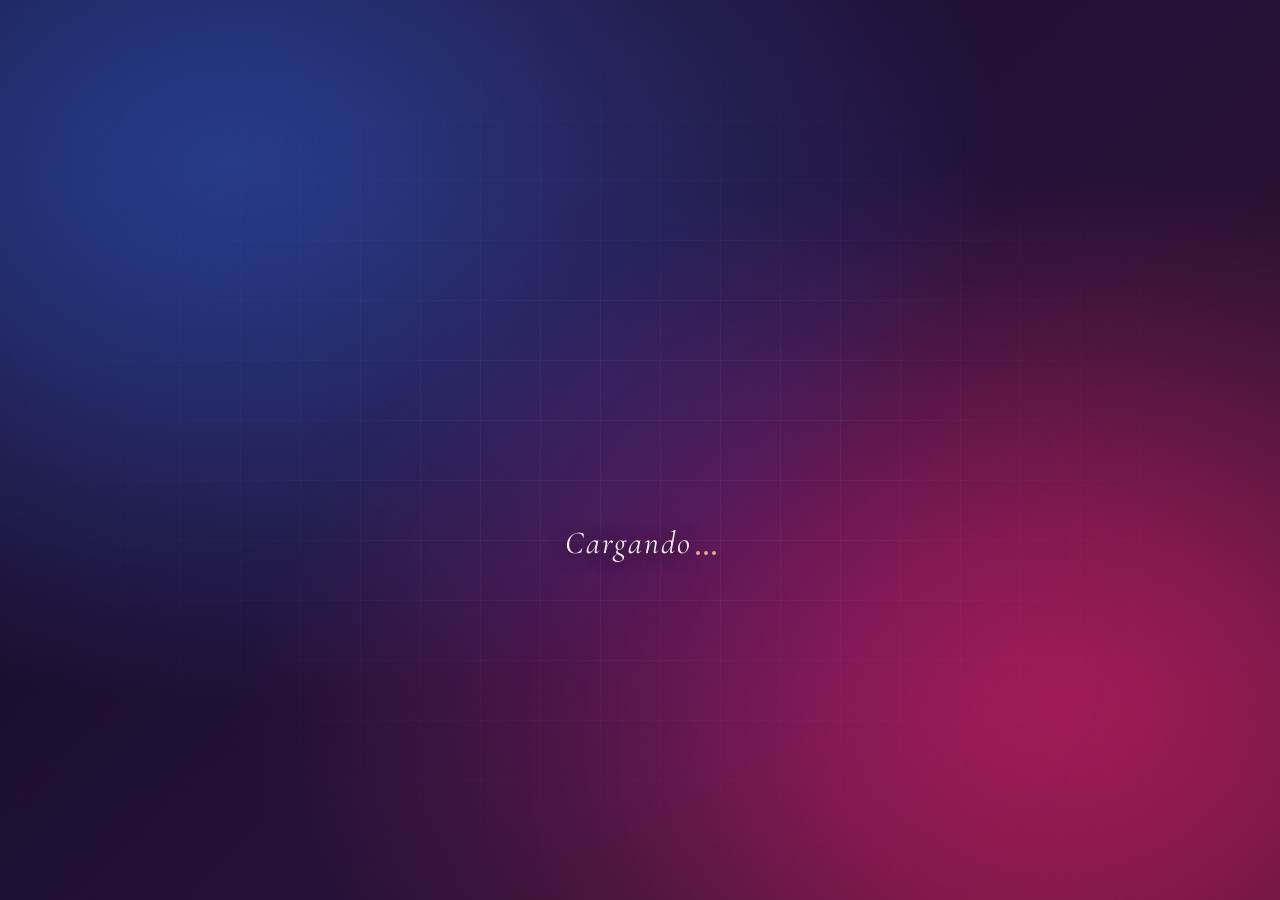
==== index.html @ 165e8122 "fix: enhance background gradients and loader content styles for improved visibility and aesthetics" ====
<!DOCTYPE html>
<html lang="es">
<head>
<meta charset="UTF-8">
<meta name="viewport" content="width=device-width, initial-scale=1.0">
<meta name="color-scheme" content="dark">
<meta name="theme-color" content="#0a0807">
<title>Próximamente...</title>

<link rel="preconnect" href="https://fonts.googleapis.com">
<link rel="preconnect" href="https://fonts.gstatic.com" crossorigin>

<style>
  :root {
    --loader-intro-delay: 250ms;
    --loader-content-enter-duration: 350ms;
    --loader-type-duration: 800ms;
  }
  html, body {
    min-height: 100%;
    margin: 0;
    background: #0a0807;
  }
  .page-loader {
    position: fixed;
    inset: 0;
    z-index: 100;
    display: flex;
    align-items: center;
    justify-content: center;
    overflow: hidden;
    background:
      radial-gradient(ellipse at 18% 18%, rgba(54, 76, 169, 0.72), transparent 52%),
      radial-gradient(ellipse at 82% 78%, rgba(177, 34, 101, 0.68), transparent 54%),
      linear-gradient(135deg, #120923 0%, #211038 52%, #351126 100%);
    color: #f5f0f0;
    font: italic 2rem Georgia, serif;
  }
  .page-loader__content {
    position: relative;
    z-index: 5;
    opacity: 1;
    text-align: center;
    text-shadow: 0 2px 18px rgba(0, 0, 0, 0.7);
  }
  .page-loader__stage { display: none; }
  .page-loader__label {
    display: flex;
    align-items: center;
    gap: 5px;
  }
  .page-loader__label > span:first-child {
    display: inline-block;
    flex: 0 0 9ch;
    width: 9ch;
    white-space: nowrap;
  }
  .page-loader__dots {
    display: flex;
    align-items: center;
    align-self: flex-end;
    gap: 4px;
    margin-bottom: 7px;
    opacity: 1;
  }
  .page-loader__dots i {
    width: 4px;
    height: 4px;
    border-radius: 50%;
    background: #e8a87c;
    animation: initial-loader-dot 1.4s ease-in-out infinite;
  }
  .page-loader__dots i:nth-child(2) { animation-delay: 200ms; }
  .page-loader__dots i:nth-child(3) { animation-delay: 400ms; }
  @keyframes initial-loader-dot {
    0%, 100% { opacity: 0.2; transform: scale(0.8); }
    50% { opacity: 1; transform: scale(1.3); }
  }
</style>
<link rel="preload" href="css/styles.css" as="style" onload="this.onload=null;this.rel='stylesheet'">
<noscript><link rel="stylesheet" href="css/styles.css"></noscript>
<link rel="stylesheet"
      href="https://fonts.googleapis.com/css2?family=Inter:wght@300;400;500&family=Fraunces:ital,opsz,wght@0,9..144,300;1,9..144,500&family=Cormorant+Garamond:ital,wght@1,400&display=swap"
      media="print"
      onload="this.media='all'">
<noscript>
  <link rel="stylesheet" href="https://fonts.googleapis.com/css2?family=Inter:wght@300;400;500&family=Fraunces:ital,opsz,wght@0,9..144,300;1,9..144,500&family=Cormorant+Garamond:ital,wght@1,400&display=swap">
</noscript>
</head>
<body>

  <div class="page-loader" id="pageLoader" role="status" aria-label="Cargando página">
    <svg class="page-loader__svg-defs" aria-hidden="true" focusable="false">
      <defs>
        <linearGradient id="loaderGradient" x1="0%" y1="0%" x2="100%" y2="100%">
          <stop offset="0%" stop-color="#1a3a8a"></stop>
          <stop offset="50%" stop-color="#c2185b"></stop>
          <stop offset="100%" stop-color="#ff6b35"></stop>
        </linearGradient>
      </defs>
    </svg>

    <div class="page-loader__ambient page-loader__ambient--blue" aria-hidden="true"></div>
    <div class="page-loader__ambient page-loader__ambient--magenta" aria-hidden="true"></div>
    <div class="page-loader__ambient page-loader__ambient--purple" aria-hidden="true"></div>
    <div class="page-loader__grid" aria-hidden="true"></div>
    <div class="page-loader__particles" aria-hidden="true">
      <span></span><span></span><span></span><span></span><span></span>
      <span></span><span></span><span></span><span></span><span></span>
    </div>
    <div class="page-loader__noise" aria-hidden="true"></div>

    <div class="page-loader__content">
      <div class="page-loader__stage" aria-hidden="true">
        <svg class="page-loader__device" width="65" height="105" viewBox="0 0 50 80">
          <rect x="5" y="5" width="40" height="70" rx="6"></rect>
          <line x1="20" y1="10" x2="30" y2="10"></line>
          <circle cx="25" cy="68" r="3"></circle>
        </svg>
        <svg class="page-loader__device" width="90" height="115" viewBox="0 0 70 90">
          <rect x="5" y="5" width="60" height="80" rx="5"></rect>
          <circle cx="35" cy="78" r="3"></circle>
        </svg>
        <svg class="page-loader__device" width="130" height="95" viewBox="0 0 100 75">
          <rect x="15" y="10" width="70" height="45" rx="3"></rect>
          <polygon points="5,65 95,65 85,55 15,55"></polygon>
          <line x1="45" y1="60" x2="55" y2="60"></line>
        </svg>
        <svg class="page-loader__device" width="150" height="115" viewBox="0 0 120 90">
          <rect x="10" y="5" width="100" height="60" rx="4"></rect>
          <line x1="45" y1="65" x2="35" y2="85"></line>
          <line x1="75" y1="65" x2="85" y2="85"></line>
        </svg>
      </div>
      <div class="page-loader__label">
        <span>Cargando</span>
        <span class="page-loader__dots" aria-hidden="true"><i></i><i></i><i></i></span>
      </div>
    </div>
  </div>

  <div class="stage-root">

    <div class="mix-stage" id="mixStage" aria-hidden="true">
      <video class="mix-layer" muted loop playsinline webkit-playsinline
             disablepictureinpicture preload="none" data-poster="assets/poster.jpg">
             <source src="https://videos.pexels.com/video-files/9370435/9370435-hd_1080_1920_24fps.mp4" type="video/mp4" media="(max-width: 899px)">
             <source src="https://videos.pexels.com/video-files/9370435/9370435-uhd_2160_3840_24fps.mp4" type="video/mp4" media="(min-width: 900px)">
      </video>
    </div>

    <div class="overlay overlay--gradient" aria-hidden="true"></div>
    <div class="overlay overlay--warm" aria-hidden="true"></div>
    <div class="overlay overlay--grain" aria-hidden="true"></div>

    <div class="paparazzi" id="paparazzi" aria-hidden="true"></div>

    <main class="content-stage" id="contentStage" aria-hidden="true">
      <div class="content">

        <h1 class="headline">Estas listo para<br><span class="headline__accent">alcanzar tu máximo potencial.. ?</span></h1>

        <p class="subtitle" id="subtitleTypewriter" aria-live="polite">No hace falta suerte. Hace falta <strong>idea, estructura y cabeza</strong>.<br>Con eso, se logra lo que sea.</p>

        <div class="footer">
          <div class="eyebrow">
            <span class="eyebrow__dot" aria-hidden="true"></span>
            <span>Próximamente</span>
          </div>

          <div class="progress" role="status" aria-label="Progreso del proyecto">
            <span>Avanzando</span>
            <div class="progress__track" aria-hidden="true">
              <div class="progress__fill"></div>
            </div>
            <span class="progress__value">0%</span>
          </div>

          <a class="credit"
             href="https://ezgilabert.github.io/ezequiel-dev/"
             target="_blank"
             rel="noopener noreferrer"
             title="Sitio de Ezequiel García Gilabert">
            Ezequiel García Gilabert
          </a>
        </div>

      </div>
    </main>

  </div>

  <script src="js/video-stage.js" defer></script>
  <script src="js/content-effects.js" defer></script>
  <script src="js/paparazzi.js" defer></script>
  <script src="js/script.js" defer></script>

</body>
</html>
---- css/styles.css ----
*, *::before, *::after { margin: 0; padding: 0; box-sizing: border-box; }

  :root {
    --loader-intro-delay: 250ms;
    --loader-content-enter-duration: 350ms;
    --loader-type-duration: 800ms;
    --accent: #ff6b4a;
    --accent-soft: #ffb89a;
    --bg-dark: #0a0807;
    --text-primary: #fff;
    --text-muted: rgba(255, 245, 235, 0.7);
    --text-faint: rgba(255, 245, 235, 0.4);
    --noise-texture: url("data:image/svg+xml,%3Csvg viewBox='0 0 200 200' xmlns='http://www.w3.org/2000/svg'%3E%3Cfilter id='n'%3E%3CfeTurbulence type='fractalNoise' baseFrequency='0.9' numOctaves='2'/%3E%3C/filter%3E%3Crect width='100%25' height='100%25' filter='url(%23n)'/%3E%3C/svg%3E");

    --t-headline:   1.6s;
    --t-subtitle:   4.0s;
    --t-f-eyebrow:  8.6s;
    --t-f-progress: 9.8s;
    --t-f-credit:  11.0s;
    --t-done:      12.4s;

    --d-reveal:  1.2s;
    --d-curtain: 2.6s;
    --ease-out:  cubic-bezier(0.19, 1, 0.22, 1);
    --ease-soft: cubic-bezier(0.16, 1, 0.3, 1);
  }

  html, body {
    height: 100%;
    overflow: hidden;
    background: var(--bg-dark);
    color: var(--text-primary);
    font-family: 'Inter', system-ui, -apple-system, sans-serif;
    -webkit-font-smoothing: antialiased;
    text-rendering: optimizeLegibility;
  }

  .stage-root { position: fixed; inset: 0; isolation: isolate; }

  .page-loader {
    position: fixed;
    inset: 0;
    z-index: 100;
    display: flex;
    align-items: center;
    justify-content: center;
    overflow: hidden;
    color: #f5f0f0;
    background:
      radial-gradient(ellipse at 18% 18%, rgba(54, 76, 169, 0.72), transparent 52%),
      radial-gradient(ellipse at 82% 78%, rgba(177, 34, 101, 0.68), transparent 54%),
      linear-gradient(135deg, #120923 0%, #211038 52%, #351126 100%);
    opacity: 1;
    visibility: visible;
    transition: opacity 500ms ease, visibility 0s linear 0s;
  }
  .page-loader.is-hidden {
    opacity: 0;
    visibility: hidden;
    pointer-events: none;
    transition: opacity 500ms ease, visibility 0s linear 500ms;
  }
  .page-loader.is-hidden,
  .page-loader.is-hidden * { animation-play-state: paused; }
  .page-loader__svg-defs { position: absolute; width: 0; height: 0; }
  .page-loader__ambient {
    position: absolute;
    z-index: 1;
    border-radius: 50%;
    filter: blur(120px);
    opacity: 0.4;
    pointer-events: none;
  }
  .page-loader__ambient--blue {
    top: -10%; left: -5%; width: 500px; height: 500px;
    background: #1a3a8a;
    animation: loader-breathe-blue 12s ease-in-out infinite;
  }
  .page-loader__ambient--magenta {
    right: -5%; bottom: -15%; width: 600px; height: 600px;
    background: #c2185b;
    animation: loader-breathe-magenta 15s ease-in-out infinite;
  }
  .page-loader__ambient--purple {
    top: 40%; left: 40%; width: 400px; height: 400px;
    background: #6a1b9a; opacity: 0.2;
    animation: loader-breathe-purple 18s ease-in-out infinite;
  }
  @keyframes loader-breathe-blue {
    0%, 100% { transform: scale(1); opacity: 0.35; }
    50% { transform: scale(1.15); opacity: 0.5; }
  }
  @keyframes loader-breathe-magenta {
    0%, 100% { transform: scale(1); opacity: 0.4; }
    50% { transform: scale(1.2); opacity: 0.55; }
  }
  @keyframes loader-breathe-purple {
    0%, 100% { transform: scale(1); opacity: 0.15; }
    50% { transform: scale(1.25); opacity: 0.3; }
  }
  .page-loader__grid {
    position: absolute;
    inset: 0;
    z-index: 2;
    pointer-events: none;
    background-image:
      linear-gradient(rgba(255,255,255,0.04) 1px, transparent 1px),
      linear-gradient(90deg, rgba(255,255,255,0.04) 1px, transparent 1px);
    background-size: 60px 60px;
    mask-image: radial-gradient(ellipse at center, black 20%, transparent 75%);
    -webkit-mask-image: radial-gradient(ellipse at center, black 20%, transparent 75%);
  }
  .page-loader__particles {
    position: absolute;
    inset: 0;
    z-index: 3;
    overflow: hidden;
    pointer-events: none;
  }
  .page-loader__particles span {
    position: absolute;
    bottom: -10px;
    width: 2px;
    height: 2px;
    border-radius: 50%;
    background: rgba(255, 255, 255, 0.6);
    box-shadow: 0 0 6px rgba(232, 168, 124, 0.6);
    animation: loader-float-up linear infinite;
  }
  .page-loader__particles span:nth-child(1) { left: 5%; animation-duration: 18s; }
  .page-loader__particles span:nth-child(2) { left: 15%; animation-duration: 22s; animation-delay: 2s; }
  .page-loader__particles span:nth-child(3) { left: 25%; animation-duration: 20s; animation-delay: 5s; }
  .page-loader__particles span:nth-child(4) { left: 35%; animation-duration: 25s; animation-delay: 1s; }
  .page-loader__particles span:nth-child(5) { left: 45%; animation-duration: 19s; animation-delay: 8s; }
  .page-loader__particles span:nth-child(6) { left: 55%; animation-duration: 23s; animation-delay: 3s; }
  .page-loader__particles span:nth-child(7) { left: 65%; animation-duration: 21s; animation-delay: 6s; }
  .page-loader__particles span:nth-child(8) { left: 75%; animation-duration: 24s; animation-delay: 500ms; }
  .page-loader__particles span:nth-child(9) { left: 85%; animation-duration: 17s; animation-delay: 4s; }
  .page-loader__particles span:nth-child(10) { left: 95%; animation-duration: 26s; animation-delay: 7s; }
  @keyframes loader-float-up {
    0% { transform: translate(0, 0); opacity: 0; }
    10%, 90% { opacity: 1; }
    100% { transform: translate(20px, -105vh); opacity: 0; }
  }
  .page-loader__noise {
    position: absolute;
    inset: 0;
    z-index: 4;
    opacity: 0.05;
    pointer-events: none;
    background-image: var(--noise-texture);
    mix-blend-mode: overlay;
  }
  .page-loader__content {
    position: relative;
    z-index: 5;
    display: flex;
    flex-direction: column;
    align-items: center;
    gap: 5px;
    opacity: 1;
    text-align: center;
    text-shadow: 0 2px 18px rgba(0, 0, 0, 0.7);
  }
  .page-loader__stage {
    position: relative;
    display: flex;
    width: 180px;
    height: 180px;
    align-items: center;
    justify-content: center;
  }
  .page-loader__device {
    position: absolute;
    fill: none;
    stroke: url(#loaderGradient);
    stroke-width: 1.2;
    stroke-linecap: round;
    stroke-linejoin: round;
    opacity: 0;
    animation: loader-grow-device 3s ease-in-out calc(var(--loader-intro-delay) + var(--loader-content-enter-duration) + var(--loader-type-duration)) infinite;
  }
  .page-loader__device:nth-child(2) { animation-delay: calc(var(--loader-intro-delay) + var(--loader-content-enter-duration) + var(--loader-type-duration) + 750ms); }
  .page-loader__device:nth-child(3) { animation-delay: calc(var(--loader-intro-delay) + var(--loader-content-enter-duration) + var(--loader-type-duration) + 1500ms); }
  .page-loader__device:nth-child(4) { animation-delay: calc(var(--loader-intro-delay) + var(--loader-content-enter-duration) + var(--loader-type-duration) + 2250ms); }
  @keyframes loader-grow-device {
    0% { opacity: 0; transform: scale(0.6); }
    10%, 20% { opacity: 1; transform: scale(1); }
    25%, 100% { opacity: 0; transform: scale(1.4); }
  }
  .page-loader__label {
    display: flex;
    align-items: center;
    gap: 5px;
    font-family: 'Cormorant Garamond', Georgia, serif;
    font-size: 2rem;
    font-style: italic;
    font-weight: 400;
    letter-spacing: 2px;
  }
  .page-loader__label > span:first-child {
    display: inline-block;
    width: 9ch;
    white-space: nowrap;
  }
  .page-loader__dots {
    display: flex;
    align-items: center;
    align-self: flex-end;
    gap: 4px;
    margin-bottom: 7px;
    opacity: 1;
  }
  .page-loader__dots i {
    width: 4px;
    height: 4px;
    border-radius: 50%;
    background: #e8a87c;
    animation: loader-dot-pulse 1.4s ease-in-out infinite;
  }
  .page-loader__dots i:nth-child(2) { animation-delay: 200ms; }
  .page-loader__dots i:nth-child(3) { animation-delay: 400ms; }
  @keyframes loader-dot-pulse {
    0%, 100% { opacity: 0.2; transform: scale(0.8); }
    50% { opacity: 1; transform: scale(1.3); }
  }

  .mix-stage {
    position: absolute;
    inset: 0;
    overflow: hidden;
    background: #1a1412;
    z-index: 1;
    contain: layout paint;
  }

  .mix-layer {
    position: absolute;
    inset: 0;
    width: 100%;
    height: 100%;
    object-fit: cover;
    object-position: center 0%;
    filter: contrast(1.05) brightness(0.95) saturate(1.1);
    transform-origin: center;
    backface-visibility: hidden;
    animation: none;
    background-size: cover;
    background-position: center;
    background-color: #1a1412;
  }

  @media (min-width: 900px) {
    .mix-layer { object-position: center 12%; transition: none; }
    .camera-middle .mix-layer { object-position: center 50%; }
    .camera-bottom .mix-layer { object-position: center 76%; }
  }

  .stage-root::after {
    content: '';
    position: fixed;
    inset: 0;
    z-index: 9;
    background: rgba(10, 8, 7, 0.5);
    opacity: 0;
    pointer-events: none;
    transition: opacity 100ms ease-out;
  }
  .camera-cut-in::after { opacity: 1; }
  .camera-cut-out::after { opacity: 0; transition: opacity 240ms ease-in; }

  .overlay { position: absolute; inset: 0; pointer-events: none; contain: layout paint; }

  .overlay--gradient {
    z-index: 2;
    background: linear-gradient(
      180deg,
      rgba(10, 8, 7, 0.15) 0%,
      rgba(10, 8, 7, 0.05) 40%,
      rgba(10, 8, 7, 0.85) 100%
    );
  }

  .overlay--warm {
    z-index: 2;
    mix-blend-mode: soft-light;
    background: linear-gradient(135deg, rgba(255, 107, 74, 0.18) 0%, rgba(0, 0, 0, 0) 100%);
  }

  .overlay--grain {
    z-index: 3;
    opacity: 0.06;
    background-image: var(--noise-texture);
  }

  .paparazzi {
    position: absolute;
    inset: 0;
    z-index: 8;
    pointer-events: none;
    overflow: hidden;
    contain: layout style paint;
  }

  .flash { position: absolute; opacity: 0; pointer-events: none; contain: layout style paint; }
  .flash--cone, .flash--halo, .flash--streak, .flash--floor { mix-blend-mode: screen; }

  .flash--cone {
    top: 0; height: 100%; width: 130%; max-width: 1600px;
    animation: flash-cone 140ms cubic-bezier(0.02, 0.98, 0.1, 1) forwards;
  }
  .flash--cone.from-left  { left: 0;  transform-origin: left var(--y, 50%);  background: radial-gradient(ellipse 45% 55% at 0% var(--y,50%), rgba(255,255,255,1) 0%, rgba(255,250,240,0.95) 3%, rgba(255,235,215,0.7) 10%, rgba(255,210,180,0.3) 25%, rgba(255,190,160,0.08) 50%, transparent 72%); }
  .flash--cone.from-right { right: 0; transform-origin: right var(--y, 50%); background: radial-gradient(ellipse 45% 55% at 100% var(--y,50%), rgba(255,255,255,1) 0%, rgba(255,250,240,0.95) 3%, rgba(255,235,215,0.7) 10%, rgba(255,210,180,0.3) 25%, rgba(255,190,160,0.08) 50%, transparent 72%); }

  .flash--core {
    width: 8px; height: 8px; border-radius: 50%;
    background: #fff;
    transform: translateY(-50%);
    animation: flash-core 120ms cubic-bezier(0.02, 0.98, 0.1, 1) forwards;
    box-shadow:
      0 0 6px 2px #fff,
      0 0 18px 6px rgba(255, 240, 220, 1),
      0 0 60px 20px rgba(255, 210, 170, 0.8),
      0 0 160px 50px rgba(255, 180, 130, 0.4);
  }

  .flash--halo { top: 0; height: 100%; width: 55%; max-width: 700px; animation: flash-halo 200ms cubic-bezier(0.02, 0.98, 0.1, 1) forwards; }
  .flash--halo.from-left { left: 0; } .flash--halo.from-right { right: 0; }

  .flash--streak {
    height: 2px; width: 300px;
    transform-origin: left center;
    animation: flash-streak 160ms cubic-bezier(0.02, 0.98, 0.1, 1) forwards;
  }
  .flash--streak::before, .flash--streak::after {
    content: ''; position: absolute; top: 50%; left: 0; transform: translateY(-50%);
  }
  .flash--streak::before { width: 50%; height: 100%; background: linear-gradient(90deg, rgba(255,248,240,1) 0%, rgba(255,240,225,0.5) 50%, transparent 100%); }
  .flash--streak::after  { width: 100%; height: 70%; background: linear-gradient(90deg, rgba(255,220,190,0.6) 0%, rgba(255,190,150,0.2) 35%, transparent 100%); filter: blur(1.5px); }
  .flash--streak.from-right { transform-origin: right center; }
  .flash--streak.from-right::before { left: auto; right: 0; background: linear-gradient(270deg, rgba(255,248,240,1) 0%, rgba(255,240,225,0.5) 50%, transparent 100%); }
  .flash--streak.from-right::after  { left: auto; right: 0; background: linear-gradient(270deg, rgba(255,220,190,0.6) 0%, rgba(255,190,150,0.2) 35%, transparent 100%); }

  .flash--floor { bottom: 0; height: 35%; width: 60%; max-width: 800px; animation: flash-floor 220ms cubic-bezier(0.02, 0.98, 0.1, 1) forwards; }
  .flash--floor.from-left { left: 0; } .flash--floor.from-right { right: 0; }

  @keyframes flash-cone  { 0%{opacity:0;transform:scaleX(calc(var(--scale-x, 1) * .3)) scaleY(calc(var(--scale-y, 1) * .5));} 2%{opacity:var(--flash-opacity, 1);transform:scaleX(var(--scale-x, 1)) scaleY(var(--scale-y, 1));} 15%{opacity:calc(var(--flash-opacity, 1) * .9);} 40%{opacity:calc(var(--flash-opacity, 1) * .35);} 100%{opacity:0;transform:scaleX(calc(var(--scale-x, 1) * 1.1)) scaleY(calc(var(--scale-y, 1) * 1.05));} }
  @keyframes flash-core  { 0%{opacity:0;transform:translateY(-50%) scale(calc(var(--core-scale, 1) * .15));} 3%{opacity:1;transform:translateY(-50%) scale(calc(var(--core-scale, 1) * 1.4));} 20%{opacity:1;transform:translateY(-50%) scale(var(--core-scale, 1));} 100%{opacity:0;transform:translateY(-50%) scale(calc(var(--core-scale, 1) * .8));} }
  @keyframes flash-halo  { 0%{opacity:0;transform:scale(calc(var(--halo-scale, 1) * .6));} 5%{opacity:1;transform:scale(var(--halo-scale, 1));} 30%{opacity:.6;} 100%{opacity:0;transform:scale(calc(var(--halo-scale, 1) * 1.1));} }
  @keyframes flash-streak{ 0%{opacity:0;transform:scaleX(.1);} 4%{opacity:1;transform:scaleX(1);} 25%{opacity:.7;} 100%{opacity:0;transform:scaleX(1.15);} }
  @keyframes flash-floor { 0%{opacity:0;transform:scaleY(.2);} 6%{opacity:.7;transform:scaleY(1);} 35%{opacity:.3;} 100%{opacity:0;transform:scaleY(1.1);} }

  .content-stage {
    position: relative;
    z-index: 10;
    height: 100vh;
    height: 100dvh;
    display: flex;
    flex-direction: column;
    justify-content: flex-end;
    align-items: flex-start;
    padding: 56px;
  }

  .content { max-width: 820px; width: 100%; min-width: 0; display: flex; flex-direction: column; align-items: flex-start; text-align: left; }

  .content-stage .content > * { opacity: 0; }
  .content-stage.is-ready .content > * { opacity: 1; }

  .headline {
    font-family: 'Fraunces', Georgia, serif;
    font-weight: 300;
    font-size: clamp(2.5rem, 6vw, 5.5rem);
    line-height: 1.05;
    letter-spacing: -0.03em;
    color: var(--text-primary);
    margin-bottom: 28px;
    overflow-wrap: break-word;
  }

  .headline__accent { font-style: italic; font-weight: 500; color: var(--accent-soft); }
  .headline__word { display: inline-block; white-space: nowrap; }
  .headline__typewriter-char { opacity: 0; transition: opacity 0.08s ease; }
  .headline__typewriter-char.is-typed { opacity: 1; }
  .headline__typewriter-space { display: inline-block; white-space: pre; }

  .subtitle {
    display: block;
    font-size: clamp(0.95rem, 1.5vw, 1.1rem);
    font-weight: 300;
    line-height: 1.7;
    color: var(--text-muted);
    max-width: 540px; width: 100%; min-width: 0;
    margin-bottom: 44px;
    white-space: normal;
  }
  .content-stage.is-ready .subtitle { animation: none; }
  .subtitle strong { color: var(--text-primary); font-weight: 500; }
  .subtitle .word  { display: inline-block; white-space: nowrap; }
  .subtitle .space { display: inline-block; white-space: pre; }
  .subtitle .typewriter-char { opacity: 0; transition: opacity 0.12s ease; }
  .subtitle .typewriter-char.is-typed { opacity: 1; }
  .subtitle .typewriter-cursor {
    display: inline-block; width: 1px; height: 1em; margin-left: 2px; vertical-align: -0.15em;
    background: var(--accent-soft); box-shadow: 0 0 8px var(--accent-soft);
    opacity: 0; transition: opacity 0.35s ease;
  }
  .subtitle .typewriter-cursor.is-active { opacity: 1; animation: cursor-blink 0.9s steps(1) infinite; }
  @keyframes cursor-blink { 0%, 49% { opacity: 1; } 50%, 100% { opacity: 0; } }

  .footer { display: flex; flex-direction: column; align-items: flex-start; gap: 16px; }

  .eyebrow {
    display: inline-flex; align-items: center; gap: 10px;
    font-size: 0.7rem; font-weight: 400;
    letter-spacing: 0.22em; text-transform: uppercase;
    color: var(--accent-soft); margin-bottom: 8px;
    opacity: 0;
    transform: translateY(36px);
    filter: blur(6px);
  }
  .eyebrow.is-revealed { animation: reveal-soft var(--d-reveal) var(--ease-out) both; }
  .eyebrow__dot {
    width: 6px; height: 6px; border-radius: 50%;
    background: var(--accent); box-shadow: 0 0 10px var(--accent);
  }
  .eyebrow.is-revealed .eyebrow__dot {
    animation: dot-pulse 2s ease-in-out infinite;
  }

  .progress {
    display: flex; align-items: center; gap: 14px;
    font-size: 0.65rem; font-weight: 400;
    letter-spacing: 0.2em; text-transform: uppercase;
    color: rgba(255, 245, 235, 0.5);
    opacity: 0;
    transform: translateY(36px);
    filter: blur(6px);
  }
  .progress.is-revealed { animation: reveal-soft var(--d-reveal) var(--ease-out) both; }
  .progress__track { position: relative; width: 100px; height: 1px; background: rgba(255,255,255,0.15); overflow: hidden; }
  .progress__fill  { position: absolute; inset: 0; width: 100%; transform: scaleX(0); transform-origin: left center; background: linear-gradient(90deg, var(--accent-soft), var(--accent)); }
  .progress.is-revealed .progress__fill { animation: progress-fill 6s cubic-bezier(0.65,0,0.35,1) forwards; }
  .progress__value { min-width: 34px; display: inline-block; color: var(--accent-soft); font-variant-numeric: tabular-nums; }

  .credit {
    font-size: 0.62rem; font-weight: 400;
    letter-spacing: 0.22em; text-transform: uppercase;
    color: var(--text-faint); text-decoration: none;
    transition: color 0.3s ease;
    opacity: 0;
    transform: translateY(36px);
    filter: blur(6px);
  }
  .credit.is-revealed { animation: reveal-soft var(--d-reveal) var(--ease-out) both; }
  .credit:hover, .credit:focus-visible { color: var(--accent-soft); outline: none; }

  @keyframes reveal-soft {
    0%   { opacity: 0; transform: translateY(36px); filter: blur(6px); }
    40%  { opacity: 1; filter: blur(0); }
    100% { opacity: 1; transform: translateY(0);   filter: blur(0); }
  }
  @keyframes reveal-curtain {
    0%   { opacity: 0; transform: translateY(48px); clip-path: inset(0 0 100% 0); }
    35%  { opacity: 1; }
    100% { opacity: 1; transform: translateY(0);    clip-path: inset(0 0 -10% 0); }
  }
  @keyframes dot-pulse { 0%,100% { opacity:1; transform: scale(1);} 50% { opacity:.4; transform: scale(.8);} }
  @keyframes progress-fill { to { transform: scaleX(0.78); } }

  @media (max-width: 768px) {
    .content-stage { padding: 32px 20px; align-items: stretch; }
    .content { max-width: 100%; align-items: stretch; }
    .headline { margin-bottom: 22px; }
    .subtitle { max-width: 100%; margin-bottom: 32px; }
    .eyebrow  { font-size: 0.64rem; }
    .credit   { font-size: 0.56rem; }
    .flash--streak { width: 180px; height: 1.5px; }
  }

  @media (max-width: 899px) {
    .overlay--grain { display: none; }
    .mix-layer { object-position: center; animation: camera-drift-mobile 16s ease-in-out infinite alternate; }
    @keyframes camera-drift-mobile {
      from { transform: scale(1.18) translate3d(0, 5%, 0); }
      to   { transform: scale(1.28) translate3d(0, -5%, 0); }
    }
  }

  @media (max-width: 480px) {
    .progress { gap: 10px; font-size: 0.6rem; letter-spacing: 0.16em; }
    .progress__track { width: 70px; }
  }

  @media (prefers-reduced-motion: reduce) {
    .page-loader, .page-loader.is-hidden { transition: none; }
    .page-loader__content {
      opacity: 1;
      filter: none;
      transform: none;
      animation: none;
    }
    .page-loader__label > span:first-child { width: auto; animation: none; }
    .page-loader__dots { opacity: 1; animation: none; }
    .page-loader__ambient, .page-loader__particles span, .page-loader__dots i { animation: none; }
    .page-loader__particles span { opacity: 0.5; }
    .page-loader__dots i { opacity: 1; }
    .page-loader__device { animation: none; opacity: 0; }
    .page-loader__device:first-child { opacity: 1; }
    .paparazzi { display: none; }
    .mix-layer { animation: none; transition: none; }
    .eyebrow__dot, .subtitle .typewriter-cursor { animation: none; }
    .headline, .subtitle, .eyebrow, .progress, .credit, .subtitle .typewriter-char, .headline__typewriter-char {
      animation-duration: 0.01ms; animation-delay: 0s;
      transition: none; opacity: 1; transform: none; filter: none; clip-path: none;
    }
    .content-stage .eyebrow, .content-stage .progress, .content-stage .credit {
      animation: none;
      opacity: 1;
      transform: none;
      filter: none;
    }
    .progress__fill { animation: none !important; }
  }
---- css/styles.css ----
*, *::before, *::after { margin: 0; padding: 0; box-sizing: border-box; }

  :root {
    --loader-intro-delay: 250ms;
    --loader-content-enter-duration: 350ms;
    --loader-type-duration: 800ms;
    --accent: #ff6b4a;
    --accent-soft: #ffb89a;
    --bg-dark: #0a0807;
    --text-primary: #fff;
    --text-muted: rgba(255, 245, 235, 0.7);
    --text-faint: rgba(255, 245, 235, 0.4);
    --noise-texture: url("data:image/svg+xml,%3Csvg viewBox='0 0 200 200' xmlns='http://www.w3.org/2000/svg'%3E%3Cfilter id='n'%3E%3CfeTurbulence type='fractalNoise' baseFrequency='0.9' numOctaves='2'/%3E%3C/filter%3E%3Crect width='100%25' height='100%25' filter='url(%23n)'/%3E%3C/svg%3E");

    --t-headline:   1.6s;
    --t-subtitle:   4.0s;
    --t-f-eyebrow:  8.6s;
    --t-f-progress: 9.8s;
    --t-f-credit:  11.0s;
    --t-done:      12.4s;

    --d-reveal:  1.2s;
    --d-curtain: 2.6s;
    --ease-out:  cubic-bezier(0.19, 1, 0.22, 1);
    --ease-soft: cubic-bezier(0.16, 1, 0.3, 1);
  }

  html, body {
    height: 100%;
    overflow: hidden;
    background: var(--bg-dark);
    color: var(--text-primary);
    font-family: 'Inter', system-ui, -apple-system, sans-serif;
    -webkit-font-smoothing: antialiased;
    text-rendering: optimizeLegibility;
  }

  .stage-root { position: fixed; inset: 0; isolation: isolate; }

  .page-loader {
    position: fixed;
    inset: 0;
    z-index: 100;
    display: flex;
    align-items: center;
    justify-content: center;
    overflow: hidden;
    color: #f5f0f0;
    background:
      radial-gradient(ellipse at 18% 18%, rgba(54, 76, 169, 0.72), transparent 52%),
      radial-gradient(ellipse at 82% 78%, rgba(177, 34, 101, 0.68), transparent 54%),
      linear-gradient(135deg, #120923 0%, #211038 52%, #351126 100%);
    opacity: 1;
    visibility: visible;
    transition: opacity 500ms ease, visibility 0s linear 0s;
  }
  .page-loader.is-hidden {
    opacity: 0;
    visibility: hidden;
    pointer-events: none;
    transition: opacity 500ms ease, visibility 0s linear 500ms;
  }
  .page-loader.is-hidden,
  .page-loader.is-hidden * { animation-play-state: paused; }
  .page-loader__svg-defs { position: absolute; width: 0; height: 0; }
  .page-loader__ambient {
    position: absolute;
    z-index: 1;
    border-radius: 50%;
    filter: blur(120px);
    opacity: 0.4;
    pointer-events: none;
  }
  .page-loader__ambient--blue {
    top: -10%; left: -5%; width: 500px; height: 500px;
    background: #1a3a8a;
    animation: loader-breathe-blue 12s ease-in-out infinite;
  }
  .page-loader__ambient--magenta {
    right: -5%; bottom: -15%; width: 600px; height: 600px;
    background: #c2185b;
    animation: loader-breathe-magenta 15s ease-in-out infinite;
  }
  .page-loader__ambient--purple {
    top: 40%; left: 40%; width: 400px; height: 400px;
    background: #6a1b9a; opacity: 0.2;
    animation: loader-breathe-purple 18s ease-in-out infinite;
  }
  @keyframes loader-breathe-blue {
    0%, 100% { transform: scale(1); opacity: 0.35; }
    50% { transform: scale(1.15); opacity: 0.5; }
  }
  @keyframes loader-breathe-magenta {
    0%, 100% { transform: scale(1); opacity: 0.4; }
    50% { transform: scale(1.2); opacity: 0.55; }
  }
  @keyframes loader-breathe-purple {
    0%, 100% { transform: scale(1); opacity: 0.15; }
    50% { transform: scale(1.25); opacity: 0.3; }
  }
  .page-loader__grid {
    position: absolute;
    inset: 0;
    z-index: 2;
    pointer-events: none;
    background-image:
      linear-gradient(rgba(255,255,255,0.04) 1px, transparent 1px),
      linear-gradient(90deg, rgba(255,255,255,0.04) 1px, transparent 1px);
    background-size: 60px 60px;
    mask-image: radial-gradient(ellipse at center, black 20%, transparent 75%);
    -webkit-mask-image: radial-gradient(ellipse at center, black 20%, transparent 75%);
  }
  .page-loader__particles {
    position: absolute;
    inset: 0;
    z-index: 3;
    overflow: hidden;
    pointer-events: none;
  }
  .page-loader__particles span {
    position: absolute;
    bottom: -10px;
    width: 2px;
    height: 2px;
    border-radius: 50%;
    background: rgba(255, 255, 255, 0.6);
    box-shadow: 0 0 6px rgba(232, 168, 124, 0.6);
    animation: loader-float-up linear infinite;
  }
  .page-loader__particles span:nth-child(1) { left: 5%; animation-duration: 18s; }
  .page-loader__particles span:nth-child(2) { left: 15%; animation-duration: 22s; animation-delay: 2s; }
  .page-loader__particles span:nth-child(3) { left: 25%; animation-duration: 20s; animation-delay: 5s; }
  .page-loader__particles span:nth-child(4) { left: 35%; animation-duration: 25s; animation-delay: 1s; }
  .page-loader__particles span:nth-child(5) { left: 45%; animation-duration: 19s; animation-delay: 8s; }
  .page-loader__particles span:nth-child(6) { left: 55%; animation-duration: 23s; animation-delay: 3s; }
  .page-loader__particles span:nth-child(7) { left: 65%; animation-duration: 21s; animation-delay: 6s; }
  .page-loader__particles span:nth-child(8) { left: 75%; animation-duration: 24s; animation-delay: 500ms; }
  .page-loader__particles span:nth-child(9) { left: 85%; animation-duration: 17s; animation-delay: 4s; }
  .page-loader__particles span:nth-child(10) { left: 95%; animation-duration: 26s; animation-delay: 7s; }
  @keyframes loader-float-up {
    0% { transform: translate(0, 0); opacity: 0; }
    10%, 90% { opacity: 1; }
    100% { transform: translate(20px, -105vh); opacity: 0; }
  }
  .page-loader__noise {
    position: absolute;
    inset: 0;
    z-index: 4;
    opacity: 0.05;
    pointer-events: none;
    background-image: var(--noise-texture);
    mix-blend-mode: overlay;
  }
  .page-loader__content {
    position: relative;
    z-index: 5;
    display: flex;
    flex-direction: column;
    align-items: center;
    gap: 5px;
    opacity: 1;
    text-align: center;
    text-shadow: 0 2px 18px rgba(0, 0, 0, 0.7);
  }
  .page-loader__stage {
    position: relative;
    display: flex;
    width: 180px;
    height: 180px;
    align-items: center;
    justify-content: center;
  }
  .page-loader__device {
    position: absolute;
    fill: none;
    stroke: url(#loaderGradient);
    stroke-width: 1.2;
    stroke-linecap: round;
    stroke-linejoin: round;
    opacity: 0;
    animation: loader-grow-device 3s ease-in-out calc(var(--loader-intro-delay) + var(--loader-content-enter-duration) + var(--loader-type-duration)) infinite;
  }
  .page-loader__device:nth-child(2) { animation-delay: calc(var(--loader-intro-delay) + var(--loader-content-enter-duration) + var(--loader-type-duration) + 750ms); }
  .page-loader__device:nth-child(3) { animation-delay: calc(var(--loader-intro-delay) + var(--loader-content-enter-duration) + var(--loader-type-duration) + 1500ms); }
  .page-loader__device:nth-child(4) { animation-delay: calc(var(--loader-intro-delay) + var(--loader-content-enter-duration) + var(--loader-type-duration) + 2250ms); }
  @keyframes loader-grow-device {
    0% { opacity: 0; transform: scale(0.6); }
    10%, 20% { opacity: 1; transform: scale(1); }
    25%, 100% { opacity: 0; transform: scale(1.4); }
  }
  .page-loader__label {
    display: flex;
    align-items: center;
    gap: 5px;
    font-family: 'Cormorant Garamond', Georgia, serif;
    font-size: 2rem;
    font-style: italic;
    font-weight: 400;
    letter-spacing: 2px;
  }
  .page-loader__label > span:first-child {
    display: inline-block;
    width: 9ch;
    white-space: nowrap;
  }
  .page-loader__dots {
    display: flex;
    align-items: center;
    align-self: flex-end;
    gap: 4px;
    margin-bottom: 7px;
    opacity: 1;
  }
  .page-loader__dots i {
    width: 4px;
    height: 4px;
    border-radius: 50%;
    background: #e8a87c;
    animation: loader-dot-pulse 1.4s ease-in-out infinite;
  }
  .page-loader__dots i:nth-child(2) { animation-delay: 200ms; }
  .page-loader__dots i:nth-child(3) { animation-delay: 400ms; }
  @keyframes loader-dot-pulse {
    0%, 100% { opacity: 0.2; transform: scale(0.8); }
    50% { opacity: 1; transform: scale(1.3); }
  }

  .mix-stage {
    position: absolute;
    inset: 0;
    overflow: hidden;
    background: #1a1412;
    z-index: 1;
    contain: layout paint;
  }

  .mix-layer {
    position: absolute;
    inset: 0;
    width: 100%;
    height: 100%;
    object-fit: cover;
    object-position: center 0%;
    filter: contrast(1.05) brightness(0.95) saturate(1.1);
    transform-origin: center;
    backface-visibility: hidden;
    animation: none;
    background-size: cover;
    background-position: center;
    background-color: #1a1412;
  }

  @media (min-width: 900px) {
    .mix-layer { object-position: center 12%; transition: none; }
    .camera-middle .mix-layer { object-position: center 50%; }
    .camera-bottom .mix-layer { object-position: center 76%; }
  }

  .stage-root::after {
    content: '';
    position: fixed;
    inset: 0;
    z-index: 9;
    background: rgba(10, 8, 7, 0.5);
    opacity: 0;
    pointer-events: none;
    transition: opacity 100ms ease-out;
  }
  .camera-cut-in::after { opacity: 1; }
  .camera-cut-out::after { opacity: 0; transition: opacity 240ms ease-in; }

  .overlay { position: absolute; inset: 0; pointer-events: none; contain: layout paint; }

  .overlay--gradient {
    z-index: 2;
    background: linear-gradient(
      180deg,
      rgba(10, 8, 7, 0.15) 0%,
      rgba(10, 8, 7, 0.05) 40%,
      rgba(10, 8, 7, 0.85) 100%
    );
  }

  .overlay--warm {
    z-index: 2;
    mix-blend-mode: soft-light;
    background: linear-gradient(135deg, rgba(255, 107, 74, 0.18) 0%, rgba(0, 0, 0, 0) 100%);
  }

  .overlay--grain {
    z-index: 3;
    opacity: 0.06;
    background-image: var(--noise-texture);
  }

  .paparazzi {
    position: absolute;
    inset: 0;
    z-index: 8;
    pointer-events: none;
    overflow: hidden;
    contain: layout style paint;
  }

  .flash { position: absolute; opacity: 0; pointer-events: none; contain: layout style paint; }
  .flash--cone, .flash--halo, .flash--streak, .flash--floor { mix-blend-mode: screen; }

  .flash--cone {
    top: 0; height: 100%; width: 130%; max-width: 1600px;
    animation: flash-cone 140ms cubic-bezier(0.02, 0.98, 0.1, 1) forwards;
  }
  .flash--cone.from-left  { left: 0;  transform-origin: left var(--y, 50%);  background: radial-gradient(ellipse 45% 55% at 0% var(--y,50%), rgba(255,255,255,1) 0%, rgba(255,250,240,0.95) 3%, rgba(255,235,215,0.7) 10%, rgba(255,210,180,0.3) 25%, rgba(255,190,160,0.08) 50%, transparent 72%); }
  .flash--cone.from-right { right: 0; transform-origin: right var(--y, 50%); background: radial-gradient(ellipse 45% 55% at 100% var(--y,50%), rgba(255,255,255,1) 0%, rgba(255,250,240,0.95) 3%, rgba(255,235,215,0.7) 10%, rgba(255,210,180,0.3) 25%, rgba(255,190,160,0.08) 50%, transparent 72%); }

  .flash--core {
    width: 8px; height: 8px; border-radius: 50%;
    background: #fff;
    transform: translateY(-50%);
    animation: flash-core 120ms cubic-bezier(0.02, 0.98, 0.1, 1) forwards;
    box-shadow:
      0 0 6px 2px #fff,
      0 0 18px 6px rgba(255, 240, 220, 1),
      0 0 60px 20px rgba(255, 210, 170, 0.8),
      0 0 160px 50px rgba(255, 180, 130, 0.4);
  }

  .flash--halo { top: 0; height: 100%; width: 55%; max-width: 700px; animation: flash-halo 200ms cubic-bezier(0.02, 0.98, 0.1, 1) forwards; }
  .flash--halo.from-left { left: 0; } .flash--halo.from-right { right: 0; }

  .flash--streak {
    height: 2px; width: 300px;
    transform-origin: left center;
    animation: flash-streak 160ms cubic-bezier(0.02, 0.98, 0.1, 1) forwards;
  }
  .flash--streak::before, .flash--streak::after {
    content: ''; position: absolute; top: 50%; left: 0; transform: translateY(-50%);
  }
  .flash--streak::before { width: 50%; height: 100%; background: linear-gradient(90deg, rgba(255,248,240,1) 0%, rgba(255,240,225,0.5) 50%, transparent 100%); }
  .flash--streak::after  { width: 100%; height: 70%; background: linear-gradient(90deg, rgba(255,220,190,0.6) 0%, rgba(255,190,150,0.2) 35%, transparent 100%); filter: blur(1.5px); }
  .flash--streak.from-right { transform-origin: right center; }
  .flash--streak.from-right::before { left: auto; right: 0; background: linear-gradient(270deg, rgba(255,248,240,1) 0%, rgba(255,240,225,0.5) 50%, transparent 100%); }
  .flash--streak.from-right::after  { left: auto; right: 0; background: linear-gradient(270deg, rgba(255,220,190,0.6) 0%, rgba(255,190,150,0.2) 35%, transparent 100%); }

  .flash--floor { bottom: 0; height: 35%; width: 60%; max-width: 800px; animation: flash-floor 220ms cubic-bezier(0.02, 0.98, 0.1, 1) forwards; }
  .flash--floor.from-left { left: 0; } .flash--floor.from-right { right: 0; }

  @keyframes flash-cone  { 0%{opacity:0;transform:scaleX(calc(var(--scale-x, 1) * .3)) scaleY(calc(var(--scale-y, 1) * .5));} 2%{opacity:var(--flash-opacity, 1);transform:scaleX(var(--scale-x, 1)) scaleY(var(--scale-y, 1));} 15%{opacity:calc(var(--flash-opacity, 1) * .9);} 40%{opacity:calc(var(--flash-opacity, 1) * .35);} 100%{opacity:0;transform:scaleX(calc(var(--scale-x, 1) * 1.1)) scaleY(calc(var(--scale-y, 1) * 1.05));} }
  @keyframes flash-core  { 0%{opacity:0;transform:translateY(-50%) scale(calc(var(--core-scale, 1) * .15));} 3%{opacity:1;transform:translateY(-50%) scale(calc(var(--core-scale, 1) * 1.4));} 20%{opacity:1;transform:translateY(-50%) scale(var(--core-scale, 1));} 100%{opacity:0;transform:translateY(-50%) scale(calc(var(--core-scale, 1) * .8));} }
  @keyframes flash-halo  { 0%{opacity:0;transform:scale(calc(var(--halo-scale, 1) * .6));} 5%{opacity:1;transform:scale(var(--halo-scale, 1));} 30%{opacity:.6;} 100%{opacity:0;transform:scale(calc(var(--halo-scale, 1) * 1.1));} }
  @keyframes flash-streak{ 0%{opacity:0;transform:scaleX(.1);} 4%{opacity:1;transform:scaleX(1);} 25%{opacity:.7;} 100%{opacity:0;transform:scaleX(1.15);} }
  @keyframes flash-floor { 0%{opacity:0;transform:scaleY(.2);} 6%{opacity:.7;transform:scaleY(1);} 35%{opacity:.3;} 100%{opacity:0;transform:scaleY(1.1);} }

  .content-stage {
    position: relative;
    z-index: 10;
    height: 100vh;
    height: 100dvh;
    display: flex;
    flex-direction: column;
    justify-content: flex-end;
    align-items: flex-start;
    padding: 56px;
  }

  .content { max-width: 820px; width: 100%; min-width: 0; display: flex; flex-direction: column; align-items: flex-start; text-align: left; }

  .content-stage .content > * { opacity: 0; }
  .content-stage.is-ready .content > * { opacity: 1; }

  .headline {
    font-family: 'Fraunces', Georgia, serif;
    font-weight: 300;
    font-size: clamp(2.5rem, 6vw, 5.5rem);
    line-height: 1.05;
    letter-spacing: -0.03em;
    color: var(--text-primary);
    margin-bottom: 28px;
    overflow-wrap: break-word;
  }

  .headline__accent { font-style: italic; font-weight: 500; color: var(--accent-soft); }
  .headline__word { display: inline-block; white-space: nowrap; }
  .headline__typewriter-char { opacity: 0; transition: opacity 0.08s ease; }
  .headline__typewriter-char.is-typed { opacity: 1; }
  .headline__typewriter-space { display: inline-block; white-space: pre; }

  .subtitle {
    display: block;
    font-size: clamp(0.95rem, 1.5vw, 1.1rem);
    font-weight: 300;
    line-height: 1.7;
    color: var(--text-muted);
    max-width: 540px; width: 100%; min-width: 0;
    margin-bottom: 44px;
    white-space: normal;
  }
  .content-stage.is-ready .subtitle { animation: none; }
  .subtitle strong { color: var(--text-primary); font-weight: 500; }
  .subtitle .word  { display: inline-block; white-space: nowrap; }
  .subtitle .space { display: inline-block; white-space: pre; }
  .subtitle .typewriter-char { opacity: 0; transition: opacity 0.12s ease; }
  .subtitle .typewriter-char.is-typed { opacity: 1; }
  .subtitle .typewriter-cursor {
    display: inline-block; width: 1px; height: 1em; margin-left: 2px; vertical-align: -0.15em;
    background: var(--accent-soft); box-shadow: 0 0 8px var(--accent-soft);
    opacity: 0; transition: opacity 0.35s ease;
  }
  .subtitle .typewriter-cursor.is-active { opacity: 1; animation: cursor-blink 0.9s steps(1) infinite; }
  @keyframes cursor-blink { 0%, 49% { opacity: 1; } 50%, 100% { opacity: 0; } }

  .footer { display: flex; flex-direction: column; align-items: flex-start; gap: 16px; }

  .eyebrow {
    display: inline-flex; align-items: center; gap: 10px;
    font-size: 0.7rem; font-weight: 400;
    letter-spacing: 0.22em; text-transform: uppercase;
    color: var(--accent-soft); margin-bottom: 8px;
    opacity: 0;
    transform: translateY(36px);
    filter: blur(6px);
  }
  .eyebrow.is-revealed { animation: reveal-soft var(--d-reveal) var(--ease-out) both; }
  .eyebrow__dot {
    width: 6px; height: 6px; border-radius: 50%;
    background: var(--accent); box-shadow: 0 0 10px var(--accent);
  }
  .eyebrow.is-revealed .eyebrow__dot {
    animation: dot-pulse 2s ease-in-out infinite;
  }

  .progress {
    display: flex; align-items: center; gap: 14px;
    font-size: 0.65rem; font-weight: 400;
    letter-spacing: 0.2em; text-transform: uppercase;
    color: rgba(255, 245, 235, 0.5);
    opacity: 0;
    transform: translateY(36px);
    filter: blur(6px);
  }
  .progress.is-revealed { animation: reveal-soft var(--d-reveal) var(--ease-out) both; }
  .progress__track { position: relative; width: 100px; height: 1px; background: rgba(255,255,255,0.15); overflow: hidden; }
  .progress__fill  { position: absolute; inset: 0; width: 100%; transform: scaleX(0); transform-origin: left center; background: linear-gradient(90deg, var(--accent-soft), var(--accent)); }
  .progress.is-revealed .progress__fill { animation: progress-fill 6s cubic-bezier(0.65,0,0.35,1) forwards; }
  .progress__value { min-width: 34px; display: inline-block; color: var(--accent-soft); font-variant-numeric: tabular-nums; }

  .credit {
    font-size: 0.62rem; font-weight: 400;
    letter-spacing: 0.22em; text-transform: uppercase;
    color: var(--text-faint); text-decoration: none;
    transition: color 0.3s ease;
    opacity: 0;
    transform: translateY(36px);
    filter: blur(6px);
  }
  .credit.is-revealed { animation: reveal-soft var(--d-reveal) var(--ease-out) both; }
  .credit:hover, .credit:focus-visible { color: var(--accent-soft); outline: none; }

  @keyframes reveal-soft {
    0%   { opacity: 0; transform: translateY(36px); filter: blur(6px); }
    40%  { opacity: 1; filter: blur(0); }
    100% { opacity: 1; transform: translateY(0);   filter: blur(0); }
  }
  @keyframes reveal-curtain {
    0%   { opacity: 0; transform: translateY(48px); clip-path: inset(0 0 100% 0); }
    35%  { opacity: 1; }
    100% { opacity: 1; transform: translateY(0);    clip-path: inset(0 0 -10% 0); }
  }
  @keyframes dot-pulse { 0%,100% { opacity:1; transform: scale(1);} 50% { opacity:.4; transform: scale(.8);} }
  @keyframes progress-fill { to { transform: scaleX(0.78); } }

  @media (max-width: 768px) {
    .content-stage { padding: 32px 20px; align-items: stretch; }
    .content { max-width: 100%; align-items: stretch; }
    .headline { margin-bottom: 22px; }
    .subtitle { max-width: 100%; margin-bottom: 32px; }
    .eyebrow  { font-size: 0.64rem; }
    .credit   { font-size: 0.56rem; }
    .flash--streak { width: 180px; height: 1.5px; }
  }

  @media (max-width: 899px) {
    .overlay--grain { display: none; }
    .mix-layer { object-position: center; animation: camera-drift-mobile 16s ease-in-out infinite alternate; }
    @keyframes camera-drift-mobile {
      from { transform: scale(1.18) translate3d(0, 5%, 0); }
      to   { transform: scale(1.28) translate3d(0, -5%, 0); }
    }
  }

  @media (max-width: 480px) {
    .progress { gap: 10px; font-size: 0.6rem; letter-spacing: 0.16em; }
    .progress__track { width: 70px; }
  }

  @media (prefers-reduced-motion: reduce) {
    .page-loader, .page-loader.is-hidden { transition: none; }
    .page-loader__content {
      opacity: 1;
      filter: none;
      transform: none;
      animation: none;
    }
    .page-loader__label > span:first-child { width: auto; animation: none; }
    .page-loader__dots { opacity: 1; animation: none; }
    .page-loader__ambient, .page-loader__particles span, .page-loader__dots i { animation: none; }
    .page-loader__particles span { opacity: 0.5; }
    .page-loader__dots i { opacity: 1; }
    .page-loader__device { animation: none; opacity: 0; }
    .page-loader__device:first-child { opacity: 1; }
    .paparazzi { display: none; }
    .mix-layer { animation: none; transition: none; }
    .eyebrow__dot, .subtitle .typewriter-cursor { animation: none; }
    .headline, .subtitle, .eyebrow, .progress, .credit, .subtitle .typewriter-char, .headline__typewriter-char {
      animation-duration: 0.01ms; animation-delay: 0s;
      transition: none; opacity: 1; transform: none; filter: none; clip-path: none;
    }
    .content-stage .eyebrow, .content-stage .progress, .content-stage .credit {
      animation: none;
      opacity: 1;
      transform: none;
      filter: none;
    }
    .progress__fill { animation: none !important; }
  }
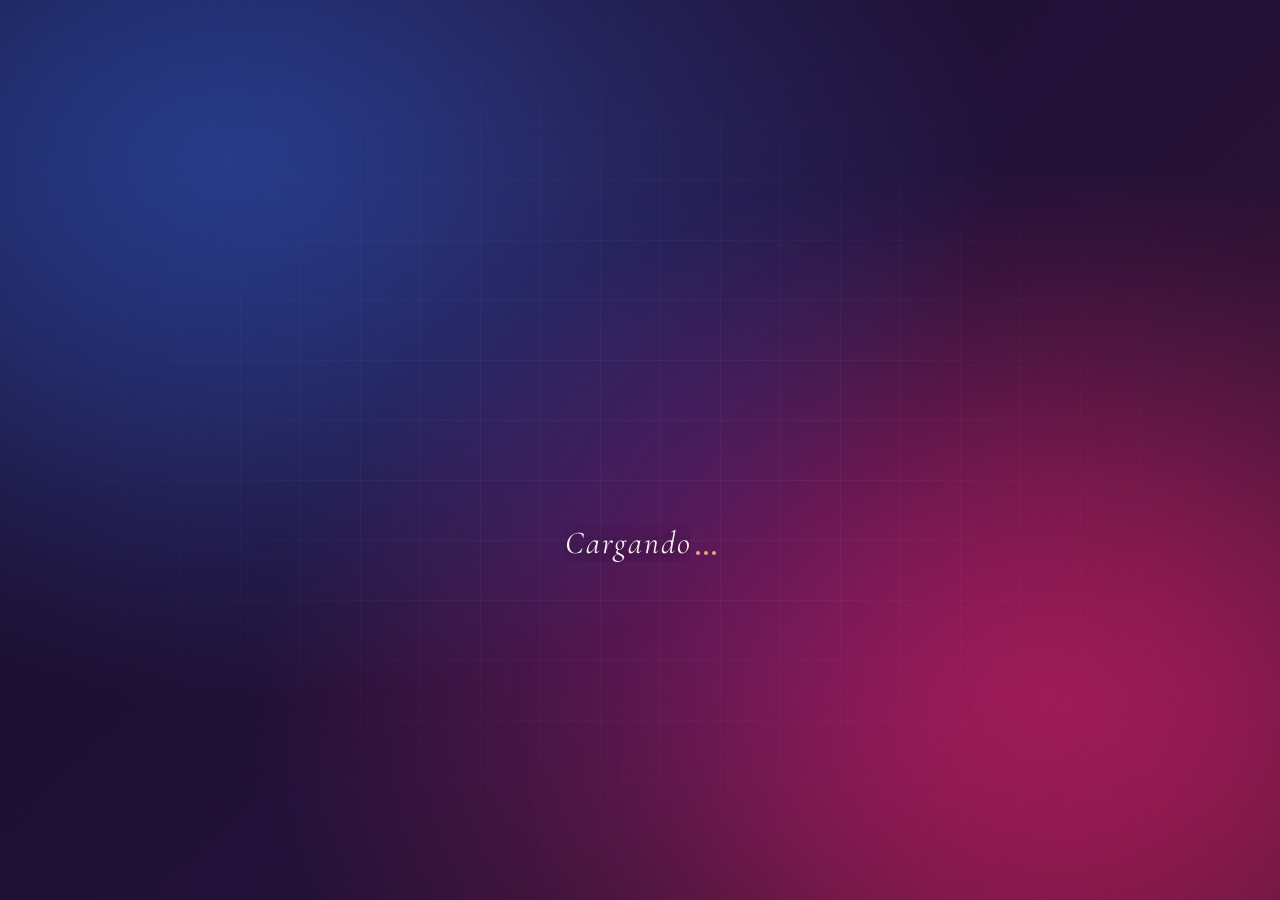
==== commit d7e548e6: "fix: enhance loader animation and accessibility features for improved user experience" ====
--- a/index.html
+++ b/index.html
@@ -17,9 +17,10 @@
     --loader-type-duration: 800ms;
   }
   html, body {
+    height: 100%;
     min-height: 100%;
     margin: 0;
-    background: #0a0807;
+    background: #120923;
   }
   .page-loader {
     position: fixed;
@@ -33,6 +34,7 @@
       radial-gradient(ellipse at 18% 18%, rgba(54, 76, 169, 0.72), transparent 52%),
       radial-gradient(ellipse at 82% 78%, rgba(177, 34, 101, 0.68), transparent 54%),
       linear-gradient(135deg, #120923 0%, #211038 52%, #351126 100%);
+    background-color: #211038;
     color: #f5f0f0;
     font: italic 2rem Georgia, serif;
   }
@@ -53,7 +55,11 @@
     display: inline-block;
     flex: 0 0 9ch;
     width: 9ch;
+    overflow: hidden;
+    clip-path: inset(0 100% 0 0);
     white-space: nowrap;
+    animation: loader-type var(--loader-type-duration) steps(8, end)
+      calc(var(--loader-intro-delay) + var(--loader-content-enter-duration)) forwards;
   }
   .page-loader__dots {
     display: flex;
@@ -61,8 +67,11 @@
     align-self: flex-end;
     gap: 4px;
     margin-bottom: 7px;
-    opacity: 1;
-  }
+    opacity: 0;
+    animation: initial-loader-dots-enter 250ms ease
+      calc(var(--loader-intro-delay) + var(--loader-content-enter-duration) + var(--loader-type-duration)) forwards;
+  }
+  @keyframes initial-loader-dots-enter { to { opacity: 1; } }
   .page-loader__dots i {
     width: 4px;
     height: 4px;
@@ -76,6 +85,7 @@
     0%, 100% { opacity: 0.2; transform: scale(0.8); }
     50% { opacity: 1; transform: scale(1.3); }
   }
+  @keyframes loader-type { to { clip-path: inset(0); } }
 </style>
 <link rel="preload" href="css/styles.css" as="style" onload="this.onload=null;this.rel='stylesheet'">
 <noscript><link rel="stylesheet" href="css/styles.css"></noscript>
--- a/css/styles.css
+++ b/css/styles.css
@@ -201,16 +201,24 @@
   .page-loader__label > span:first-child {
     display: inline-block;
     width: 9ch;
+    overflow: hidden;
+    clip-path: inset(0 100% 0 0);
     white-space: nowrap;
-  }
+    animation: loader-type var(--loader-type-duration) steps(8, end)
+      calc(var(--loader-intro-delay) + var(--loader-content-enter-duration)) forwards;
+  }
+  @keyframes loader-type { to { clip-path: inset(0); } }
   .page-loader__dots {
     display: flex;
     align-items: center;
     align-self: flex-end;
     gap: 4px;
     margin-bottom: 7px;
-    opacity: 1;
-  }
+    opacity: 0;
+    animation: loader-dots-enter 250ms ease
+      calc(var(--loader-intro-delay) + var(--loader-content-enter-duration) + var(--loader-type-duration)) forwards;
+  }
+  @keyframes loader-dots-enter { to { opacity: 1; } }
   .page-loader__dots i {
     width: 4px;
     height: 4px;
@@ -479,6 +487,10 @@
   }
 
   @media (max-width: 899px) {
+    .page-loader__ambient,
+    .page-loader__grid,
+    .page-loader__particles,
+    .page-loader__noise { display: none; }
     .overlay--grain { display: none; }
     .mix-layer { object-position: center; animation: camera-drift-mobile 16s ease-in-out infinite alternate; }
     @keyframes camera-drift-mobile {
@@ -500,8 +512,6 @@
       transform: none;
       animation: none;
     }
-    .page-loader__label > span:first-child { width: auto; animation: none; }
-    .page-loader__dots { opacity: 1; animation: none; }
     .page-loader__ambient, .page-loader__particles span, .page-loader__dots i { animation: none; }
     .page-loader__particles span { opacity: 0.5; }
     .page-loader__dots i { opacity: 1; }
--- a/css/styles.css
+++ b/css/styles.css
@@ -201,16 +201,24 @@
   .page-loader__label > span:first-child {
     display: inline-block;
     width: 9ch;
+    overflow: hidden;
+    clip-path: inset(0 100% 0 0);
     white-space: nowrap;
-  }
+    animation: loader-type var(--loader-type-duration) steps(8, end)
+      calc(var(--loader-intro-delay) + var(--loader-content-enter-duration)) forwards;
+  }
+  @keyframes loader-type { to { clip-path: inset(0); } }
   .page-loader__dots {
     display: flex;
     align-items: center;
     align-self: flex-end;
     gap: 4px;
     margin-bottom: 7px;
-    opacity: 1;
-  }
+    opacity: 0;
+    animation: loader-dots-enter 250ms ease
+      calc(var(--loader-intro-delay) + var(--loader-content-enter-duration) + var(--loader-type-duration)) forwards;
+  }
+  @keyframes loader-dots-enter { to { opacity: 1; } }
   .page-loader__dots i {
     width: 4px;
     height: 4px;
@@ -479,6 +487,10 @@
   }
 
   @media (max-width: 899px) {
+    .page-loader__ambient,
+    .page-loader__grid,
+    .page-loader__particles,
+    .page-loader__noise { display: none; }
     .overlay--grain { display: none; }
     .mix-layer { object-position: center; animation: camera-drift-mobile 16s ease-in-out infinite alternate; }
     @keyframes camera-drift-mobile {
@@ -500,8 +512,6 @@
       transform: none;
       animation: none;
     }
-    .page-loader__label > span:first-child { width: auto; animation: none; }
-    .page-loader__dots { opacity: 1; animation: none; }
     .page-loader__ambient, .page-loader__particles span, .page-loader__dots i { animation: none; }
     .page-loader__particles span { opacity: 0.5; }
     .page-loader__dots i { opacity: 1; }
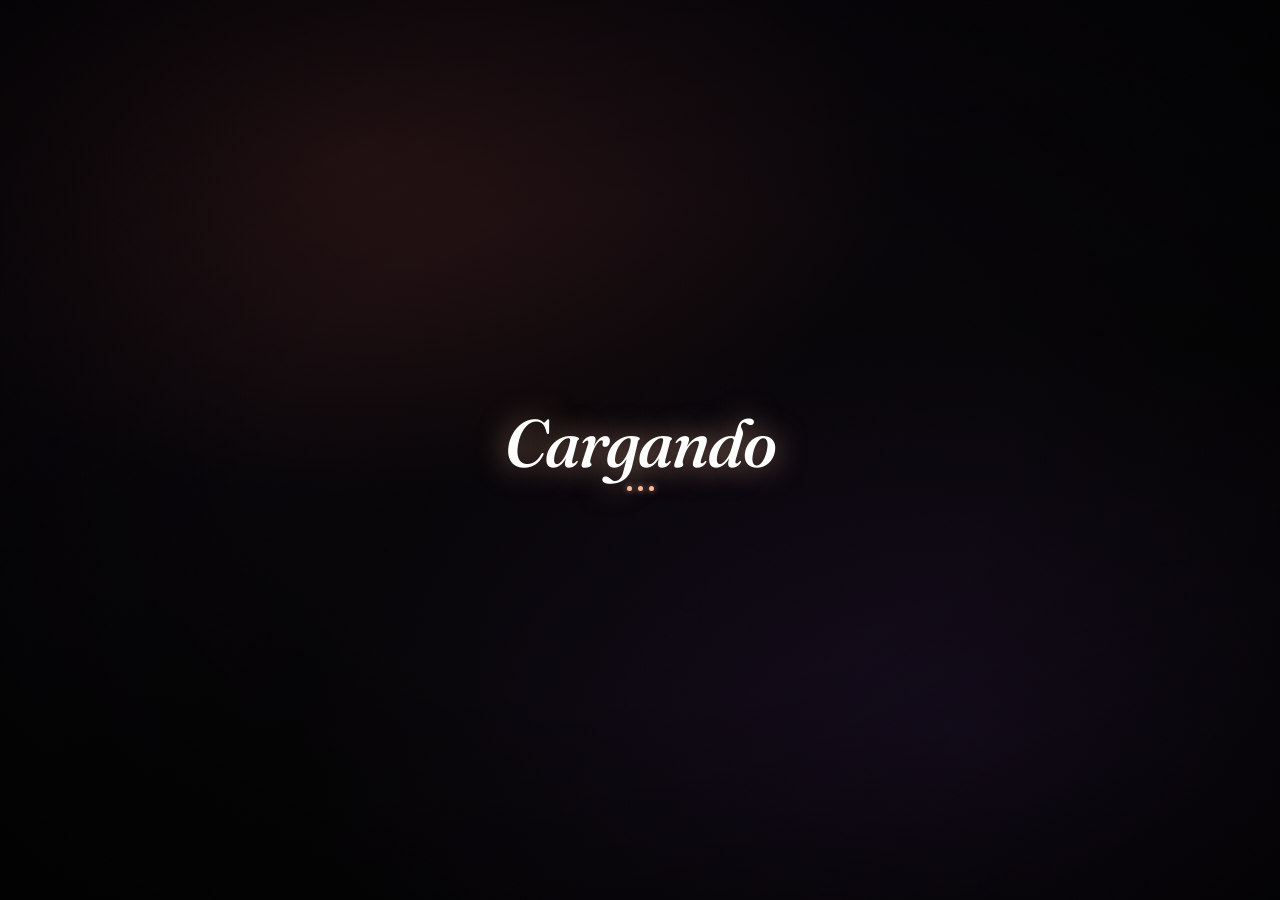
==== commit 1507e9ef: "update loader screen" ====
--- a/index.html
+++ b/index.html
@@ -20,7 +20,7 @@
     height: 100%;
     min-height: 100%;
     margin: 0;
-    background: #120923;
+    background: #0a0807;
   }
   .page-loader {
     position: fixed;
@@ -30,62 +30,39 @@
     align-items: center;
     justify-content: center;
     overflow: hidden;
-    background:
-      radial-gradient(ellipse at 18% 18%, rgba(54, 76, 169, 0.72), transparent 52%),
-      radial-gradient(ellipse at 82% 78%, rgba(177, 34, 101, 0.68), transparent 54%),
-      linear-gradient(135deg, #120923 0%, #211038 52%, #351126 100%);
-    background-color: #211038;
+    background: #050405;
     color: #f5f0f0;
-    font: italic 2rem Georgia, serif;
   }
   .page-loader__content {
     position: relative;
-    z-index: 5;
-    opacity: 1;
+    z-index: 6;
+    display: flex;
+    flex-direction: column;
+    align-items: center;
+    gap: 6px;
     text-align: center;
-    text-shadow: 0 2px 18px rgba(0, 0, 0, 0.7);
   }
-  .page-loader__stage { display: none; }
   .page-loader__label {
-    display: flex;
-    align-items: center;
-    gap: 5px;
-  }
-  .page-loader__label > span:first-child {
-    display: inline-block;
-    flex: 0 0 9ch;
-    width: 9ch;
-    overflow: hidden;
-    clip-path: inset(0 100% 0 0);
-    white-space: nowrap;
-    animation: loader-type var(--loader-type-duration) steps(8, end)
-      calc(var(--loader-intro-delay) + var(--loader-content-enter-duration)) forwards;
+    display: block;
+    font-family: 'Fraunces', Georgia, serif;
+    font-style: italic;
+    font-weight: 500;
+    font-size: clamp(2.4rem, 6vw, 4.2rem);
+    line-height: 1;
+    color: #fff;
+    text-shadow: 0 0 30px rgba(255, 195, 155, .6);
   }
   .page-loader__dots {
-    display: flex;
-    align-items: center;
-    align-self: flex-end;
-    gap: 4px;
-    margin-bottom: 7px;
-    opacity: 0;
-    animation: initial-loader-dots-enter 250ms ease
-      calc(var(--loader-intro-delay) + var(--loader-content-enter-duration) + var(--loader-type-duration)) forwards;
+    display: inline-flex;
+    gap: 6px;
+    margin-top: 4px;
   }
-  @keyframes initial-loader-dots-enter { to { opacity: 1; } }
   .page-loader__dots i {
-    width: 4px;
-    height: 4px;
+    width: 5px;
+    height: 5px;
     border-radius: 50%;
-    background: #e8a87c;
-    animation: initial-loader-dot 1.4s ease-in-out infinite;
+    background: #ffb89a;
   }
-  .page-loader__dots i:nth-child(2) { animation-delay: 200ms; }
-  .page-loader__dots i:nth-child(3) { animation-delay: 400ms; }
-  @keyframes initial-loader-dot {
-    0%, 100% { opacity: 0.2; transform: scale(0.8); }
-    50% { opacity: 1; transform: scale(1.3); }
-  }
-  @keyframes loader-type { to { clip-path: inset(0); } }
 </style>
 <link rel="preload" href="css/styles.css" as="style" onload="this.onload=null;this.rel='stylesheet'">
 <noscript><link rel="stylesheet" href="css/styles.css"></noscript>
@@ -100,53 +77,14 @@
 <body>
 
   <div class="page-loader" id="pageLoader" role="status" aria-label="Cargando página">
-    <svg class="page-loader__svg-defs" aria-hidden="true" focusable="false">
-      <defs>
-        <linearGradient id="loaderGradient" x1="0%" y1="0%" x2="100%" y2="100%">
-          <stop offset="0%" stop-color="#1a3a8a"></stop>
-          <stop offset="50%" stop-color="#c2185b"></stop>
-          <stop offset="100%" stop-color="#ff6b35"></stop>
-        </linearGradient>
-      </defs>
-    </svg>
-
-    <div class="page-loader__ambient page-loader__ambient--blue" aria-hidden="true"></div>
-    <div class="page-loader__ambient page-loader__ambient--magenta" aria-hidden="true"></div>
-    <div class="page-loader__ambient page-loader__ambient--purple" aria-hidden="true"></div>
-    <div class="page-loader__grid" aria-hidden="true"></div>
-    <div class="page-loader__particles" aria-hidden="true">
-      <span></span><span></span><span></span><span></span><span></span>
-      <span></span><span></span><span></span><span></span><span></span>
+    <div class="page-loader__bg" aria-hidden="true"></div>
+    <div class="page-loader__flashes" id="loaderFlashes" aria-hidden="true"></div>
+    <div class="page-loader__content">
+      <span class="page-loader__label">Cargando</span>
+      <span class="page-loader__dots" aria-hidden="true"><i></i><i></i><i></i></span>
     </div>
-    <div class="page-loader__noise" aria-hidden="true"></div>
-
-    <div class="page-loader__content">
-      <div class="page-loader__stage" aria-hidden="true">
-        <svg class="page-loader__device" width="65" height="105" viewBox="0 0 50 80">
-          <rect x="5" y="5" width="40" height="70" rx="6"></rect>
-          <line x1="20" y1="10" x2="30" y2="10"></line>
-          <circle cx="25" cy="68" r="3"></circle>
-        </svg>
-        <svg class="page-loader__device" width="90" height="115" viewBox="0 0 70 90">
-          <rect x="5" y="5" width="60" height="80" rx="5"></rect>
-          <circle cx="35" cy="78" r="3"></circle>
-        </svg>
-        <svg class="page-loader__device" width="130" height="95" viewBox="0 0 100 75">
-          <rect x="15" y="10" width="70" height="45" rx="3"></rect>
-          <polygon points="5,65 95,65 85,55 15,55"></polygon>
-          <line x1="45" y1="60" x2="55" y2="60"></line>
-        </svg>
-        <svg class="page-loader__device" width="150" height="115" viewBox="0 0 120 90">
-          <rect x="10" y="5" width="100" height="60" rx="4"></rect>
-          <line x1="45" y1="65" x2="35" y2="85"></line>
-          <line x1="75" y1="65" x2="85" y2="85"></line>
-        </svg>
-      </div>
-      <div class="page-loader__label">
-        <span>Cargando</span>
-        <span class="page-loader__dots" aria-hidden="true"><i></i><i></i><i></i></span>
-      </div>
-    </div>
+    <div class="page-loader__grain" aria-hidden="true"></div>
+    <div class="page-loader__vignette" aria-hidden="true"></div>
   </div>
 
   <div class="stage-root">
@@ -187,7 +125,7 @@
           </div>
 
           <a class="credit"
-             href="https://ezgilabert.github.io/ezequiel-dev/"
+             href="https://ezequielgarciagilabert.com/dev/"
              target="_blank"
              rel="noopener noreferrer"
              title="Sitio de Ezequiel García Gilabert">
--- a/css/styles.css
+++ b/css/styles.css
@@ -1,4 +1,4 @@
-  *, *::before, *::after { margin: 0; padding: 0; box-sizing: border-box; }
+*, *::before, *::after { margin: 0; padding: 0; box-sizing: border-box; }
 
   :root {
     --loader-intro-delay: 250ms;
@@ -37,6 +37,9 @@
 
   .stage-root { position: fixed; inset: 0; isolation: isolate; }
 
+  /* =========================================================
+     LOADER · PROPUESTA 1 (PAPARAZZI)
+     ========================================================= */
   .page-loader {
     position: fixed;
     inset: 0;
@@ -45,11 +48,8 @@
     align-items: center;
     justify-content: center;
     overflow: hidden;
+    background: #050405;
     color: #f5f0f0;
-    background:
-      radial-gradient(ellipse at 18% 18%, rgba(54, 76, 169, 0.72), transparent 52%),
-      radial-gradient(ellipse at 82% 78%, rgba(177, 34, 101, 0.68), transparent 54%),
-      linear-gradient(135deg, #120923 0%, #211038 52%, #351126 100%);
     opacity: 1;
     visibility: visible;
     transition: opacity 500ms ease, visibility 0s linear 0s;
@@ -62,177 +62,138 @@
   }
   .page-loader.is-hidden,
   .page-loader.is-hidden * { animation-play-state: paused; }
-  .page-loader__svg-defs { position: absolute; width: 0; height: 0; }
-  .page-loader__ambient {
-    position: absolute;
+
+  .page-loader__bg {
+    position: absolute;
+    inset: 0;
     z-index: 1;
+    background:
+      radial-gradient(ellipse 70% 60% at 28% 18%, rgba(255, 107, 74, 0.13), transparent 62%),
+      radial-gradient(ellipse 80% 70% at 76% 82%, rgba(120, 60, 180, 0.14), transparent 66%),
+      linear-gradient(160deg, #0b0710, #050405 62%);
+  }
+
+  .page-loader__flashes {
+    position: absolute;
+    inset: 0;
+    z-index: 4;
+    overflow: hidden;
+    pointer-events: none;
+  }
+
+  .page-loader__flash {
+    position: absolute;
     border-radius: 50%;
-    filter: blur(120px);
-    opacity: 0.4;
-    pointer-events: none;
-  }
-  .page-loader__ambient--blue {
-    top: -10%; left: -5%; width: 500px; height: 500px;
-    background: #1a3a8a;
-    animation: loader-breathe-blue 12s ease-in-out infinite;
-  }
-  .page-loader__ambient--magenta {
-    right: -5%; bottom: -15%; width: 600px; height: 600px;
-    background: #c2185b;
-    animation: loader-breathe-magenta 15s ease-in-out infinite;
-  }
-  .page-loader__ambient--purple {
-    top: 40%; left: 40%; width: 400px; height: 400px;
-    background: #6a1b9a; opacity: 0.2;
-    animation: loader-breathe-purple 18s ease-in-out infinite;
-  }
-  @keyframes loader-breathe-blue {
-    0%, 100% { transform: scale(1); opacity: 0.35; }
-    50% { transform: scale(1.15); opacity: 0.5; }
-  }
-  @keyframes loader-breathe-magenta {
-    0%, 100% { transform: scale(1); opacity: 0.4; }
-    50% { transform: scale(1.2); opacity: 0.55; }
-  }
-  @keyframes loader-breathe-purple {
-    0%, 100% { transform: scale(1); opacity: 0.15; }
-    50% { transform: scale(1.25); opacity: 0.3; }
-  }
-  .page-loader__grid {
-    position: absolute;
-    inset: 0;
-    z-index: 2;
-    pointer-events: none;
-    background-image:
-      linear-gradient(rgba(255,255,255,0.04) 1px, transparent 1px),
-      linear-gradient(90deg, rgba(255,255,255,0.04) 1px, transparent 1px);
-    background-size: 60px 60px;
-    mask-image: radial-gradient(ellipse at center, black 20%, transparent 75%);
-    -webkit-mask-image: radial-gradient(ellipse at center, black 20%, transparent 75%);
-  }
-  .page-loader__particles {
-    position: absolute;
-    inset: 0;
-    z-index: 3;
-    overflow: hidden;
-    pointer-events: none;
-  }
-  .page-loader__particles span {
-    position: absolute;
-    bottom: -10px;
-    width: 2px;
-    height: 2px;
-    border-radius: 50%;
-    background: rgba(255, 255, 255, 0.6);
-    box-shadow: 0 0 6px rgba(232, 168, 124, 0.6);
-    animation: loader-float-up linear infinite;
-  }
-  .page-loader__particles span:nth-child(1) { left: 5%; animation-duration: 18s; }
-  .page-loader__particles span:nth-child(2) { left: 15%; animation-duration: 22s; animation-delay: 2s; }
-  .page-loader__particles span:nth-child(3) { left: 25%; animation-duration: 20s; animation-delay: 5s; }
-  .page-loader__particles span:nth-child(4) { left: 35%; animation-duration: 25s; animation-delay: 1s; }
-  .page-loader__particles span:nth-child(5) { left: 45%; animation-duration: 19s; animation-delay: 8s; }
-  .page-loader__particles span:nth-child(6) { left: 55%; animation-duration: 23s; animation-delay: 3s; }
-  .page-loader__particles span:nth-child(7) { left: 65%; animation-duration: 21s; animation-delay: 6s; }
-  .page-loader__particles span:nth-child(8) { left: 75%; animation-duration: 24s; animation-delay: 500ms; }
-  .page-loader__particles span:nth-child(9) { left: 85%; animation-duration: 17s; animation-delay: 4s; }
-  .page-loader__particles span:nth-child(10) { left: 95%; animation-duration: 26s; animation-delay: 7s; }
-  @keyframes loader-float-up {
-    0% { transform: translate(0, 0); opacity: 0; }
-    10%, 90% { opacity: 1; }
-    100% { transform: translate(20px, -105vh); opacity: 0; }
-  }
-  .page-loader__noise {
-    position: absolute;
-    inset: 0;
-    z-index: 4;
-    opacity: 0.05;
-    pointer-events: none;
-    background-image: var(--noise-texture);
-    mix-blend-mode: overlay;
-  }
+    transform: translate(-50%, -50%) scale(.1);
+    opacity: 0;
+    mix-blend-mode: screen;
+    will-change: transform, opacity;
+    background: radial-gradient(circle,
+      rgba(255, 255, 255, 1) 0%,
+      rgba(255, 246, 232, 0.88) 6%,
+      rgba(255, 214, 178, 0.45) 18%,
+      rgba(255, 168, 118, 0.12) 38%,
+      transparent 68%);
+    animation: loader-papa-pop 620ms cubic-bezier(0.08, 0.9, 0.2, 1) forwards;
+  }
+  @keyframes loader-papa-pop {
+    0%   { opacity: 0;   transform: translate(-50%, -50%) scale(.08); }
+    7%   { opacity: 1;   transform: translate(-50%, -50%) scale(.86); }
+    16%  { opacity: .85; transform: translate(-50%, -50%) scale(1); }
+    100% { opacity: 0;   transform: translate(-50%, -50%) scale(1.55); }
+  }
+
+  .page-loader__flash-full {
+    position: absolute;
+    inset: 0;
+    background: rgba(255, 250, 244, 0.92);
+    opacity: 0;
+    mix-blend-mode: screen;
+    animation: loader-papa-full 200ms ease-out forwards;
+  }
+  @keyframes loader-papa-full {
+    0%   { opacity: 0; }
+    12%  { opacity: .6; }
+    100% { opacity: 0; }
+  }
+
   .page-loader__content {
     position: relative;
-    z-index: 5;
+    z-index: 6;
     display: flex;
     flex-direction: column;
     align-items: center;
-    gap: 5px;
-    opacity: 1;
+    gap: 6px;
     text-align: center;
     text-shadow: 0 2px 18px rgba(0, 0, 0, 0.7);
   }
-  .page-loader__stage {
-    position: relative;
-    display: flex;
-    width: 180px;
-    height: 180px;
-    align-items: center;
-    justify-content: center;
-  }
-  .page-loader__device {
-    position: absolute;
-    fill: none;
-    stroke: url(#loaderGradient);
-    stroke-width: 1.2;
-    stroke-linecap: round;
-    stroke-linejoin: round;
-    opacity: 0;
-    animation: loader-grow-device 3s ease-in-out calc(var(--loader-intro-delay) + var(--loader-content-enter-duration) + var(--loader-type-duration)) infinite;
-  }
-  .page-loader__device:nth-child(2) { animation-delay: calc(var(--loader-intro-delay) + var(--loader-content-enter-duration) + var(--loader-type-duration) + 750ms); }
-  .page-loader__device:nth-child(3) { animation-delay: calc(var(--loader-intro-delay) + var(--loader-content-enter-duration) + var(--loader-type-duration) + 1500ms); }
-  .page-loader__device:nth-child(4) { animation-delay: calc(var(--loader-intro-delay) + var(--loader-content-enter-duration) + var(--loader-type-duration) + 2250ms); }
-  @keyframes loader-grow-device {
-    0% { opacity: 0; transform: scale(0.6); }
-    10%, 20% { opacity: 1; transform: scale(1); }
-    25%, 100% { opacity: 0; transform: scale(1.4); }
-  }
+
   .page-loader__label {
-    display: flex;
-    align-items: center;
-    gap: 5px;
-    font-family: 'Cormorant Garamond', Georgia, serif;
-    font-size: 2rem;
+    display: block;
+    font-family: 'Fraunces', Georgia, serif;
     font-style: italic;
-    font-weight: 400;
-    letter-spacing: 2px;
-  }
-  .page-loader__label > span:first-child {
-    display: inline-block;
-    width: 9ch;
-    overflow: hidden;
-    clip-path: inset(0 100% 0 0);
-    white-space: nowrap;
-    animation: loader-type var(--loader-type-duration) steps(8, end)
-      calc(var(--loader-intro-delay) + var(--loader-content-enter-duration)) forwards;
-  }
-  @keyframes loader-type { to { clip-path: inset(0); } }
+    font-weight: 500;
+    font-size: clamp(2.4rem, 6vw, 4.2rem);
+    line-height: 1;
+    letter-spacing: -0.02em;
+    color: #fff;
+    animation: loader-papa-glow 3.4s ease-in-out infinite;
+  }
+  @keyframes loader-papa-glow {
+    0%, 100% {
+      text-shadow:
+        0 0 18px rgba(255, 180, 140, 0.30),
+        0 0 50px rgba(255, 107, 74, 0.14);
+    }
+    50% {
+      text-shadow:
+        0 0 30px rgba(255, 195, 155, 0.80),
+        0 0 80px rgba(255, 107, 74, 0.45);
+    }
+  }
+
   .page-loader__dots {
     display: flex;
     align-items: center;
-    align-self: flex-end;
-    gap: 4px;
-    margin-bottom: 7px;
-    opacity: 0;
-    animation: loader-dots-enter 250ms ease
-      calc(var(--loader-intro-delay) + var(--loader-content-enter-duration) + var(--loader-type-duration)) forwards;
-  }
-  @keyframes loader-dots-enter { to { opacity: 1; } }
+    gap: 6px;
+    margin-top: 4px;
+  }
   .page-loader__dots i {
-    width: 4px;
-    height: 4px;
+    width: 5px;
+    height: 5px;
     border-radius: 50%;
-    background: #e8a87c;
-    animation: loader-dot-pulse 1.4s ease-in-out infinite;
+    background: var(--accent-soft);
+    box-shadow: 0 0 6px rgba(255, 184, 154, 0.7);
+    animation: loader-papa-dot 1.4s ease-in-out infinite;
   }
   .page-loader__dots i:nth-child(2) { animation-delay: 200ms; }
   .page-loader__dots i:nth-child(3) { animation-delay: 400ms; }
-  @keyframes loader-dot-pulse {
-    0%, 100% { opacity: 0.2; transform: scale(0.8); }
-    50% { opacity: 1; transform: scale(1.3); }
-  }
-
+  @keyframes loader-papa-dot {
+    0%, 100% { opacity: .18; transform: scale(.75); }
+    50%      { opacity: 1;   transform: scale(1.3); }
+  }
+
+  .page-loader__grain {
+    position: absolute;
+    inset: 0;
+    z-index: 20;
+    pointer-events: none;
+    background-image: var(--noise-texture);
+    opacity: 0.065;
+    mix-blend-mode: overlay;
+  }
+
+  .page-loader__vignette {
+    position: absolute;
+    inset: 0;
+    z-index: 18;
+    pointer-events: none;
+    background: radial-gradient(ellipse at 50% 50%, transparent 38%, rgba(0, 0, 0, 0.78) 100%);
+  }
+
+  /* =========================================================
+     ESCENARIO PRINCIPAL
+     ========================================================= */
   .mix-stage {
     position: absolute;
     inset: 0;
@@ -487,10 +448,6 @@
   }
 
   @media (max-width: 899px) {
-    .page-loader__ambient,
-    .page-loader__grid,
-    .page-loader__particles,
-    .page-loader__noise { display: none; }
     .overlay--grain { display: none; }
     .mix-layer { object-position: center; animation: camera-drift-mobile 16s ease-in-out infinite alternate; }
     @keyframes camera-drift-mobile {
@@ -506,17 +463,10 @@
 
   @media (prefers-reduced-motion: reduce) {
     .page-loader, .page-loader.is-hidden { transition: none; }
-    .page-loader__content {
-      opacity: 1;
-      filter: none;
-      transform: none;
-      animation: none;
-    }
-    .page-loader__ambient, .page-loader__particles span, .page-loader__dots i { animation: none; }
-    .page-loader__particles span { opacity: 0.5; }
-    .page-loader__dots i { opacity: 1; }
-    .page-loader__device { animation: none; opacity: 0; }
-    .page-loader__device:first-child { opacity: 1; }
+    .page-loader__flash,
+    .page-loader__flash-full { display: none; }
+    .page-loader__label { animation: none; text-shadow: 0 0 24px rgba(255, 195, 155, 0.35); }
+    .page-loader__dots i { animation: none; opacity: 1; }
     .paparazzi { display: none; }
     .mix-layer { animation: none; transition: none; }
     .eyebrow__dot, .subtitle .typewriter-cursor { animation: none; }
@@ -531,4 +481,4 @@
       filter: none;
     }
     .progress__fill { animation: none !important; }
-  }
+  }
--- a/css/styles.css
+++ b/css/styles.css
@@ -1,4 +1,4 @@
-  *, *::before, *::after { margin: 0; padding: 0; box-sizing: border-box; }
+*, *::before, *::after { margin: 0; padding: 0; box-sizing: border-box; }
 
   :root {
     --loader-intro-delay: 250ms;
@@ -37,6 +37,9 @@
 
   .stage-root { position: fixed; inset: 0; isolation: isolate; }
 
+  /* =========================================================
+     LOADER · PROPUESTA 1 (PAPARAZZI)
+     ========================================================= */
   .page-loader {
     position: fixed;
     inset: 0;
@@ -45,11 +48,8 @@
     align-items: center;
     justify-content: center;
     overflow: hidden;
+    background: #050405;
     color: #f5f0f0;
-    background:
-      radial-gradient(ellipse at 18% 18%, rgba(54, 76, 169, 0.72), transparent 52%),
-      radial-gradient(ellipse at 82% 78%, rgba(177, 34, 101, 0.68), transparent 54%),
-      linear-gradient(135deg, #120923 0%, #211038 52%, #351126 100%);
     opacity: 1;
     visibility: visible;
     transition: opacity 500ms ease, visibility 0s linear 0s;
@@ -62,177 +62,138 @@
   }
   .page-loader.is-hidden,
   .page-loader.is-hidden * { animation-play-state: paused; }
-  .page-loader__svg-defs { position: absolute; width: 0; height: 0; }
-  .page-loader__ambient {
-    position: absolute;
+
+  .page-loader__bg {
+    position: absolute;
+    inset: 0;
     z-index: 1;
+    background:
+      radial-gradient(ellipse 70% 60% at 28% 18%, rgba(255, 107, 74, 0.13), transparent 62%),
+      radial-gradient(ellipse 80% 70% at 76% 82%, rgba(120, 60, 180, 0.14), transparent 66%),
+      linear-gradient(160deg, #0b0710, #050405 62%);
+  }
+
+  .page-loader__flashes {
+    position: absolute;
+    inset: 0;
+    z-index: 4;
+    overflow: hidden;
+    pointer-events: none;
+  }
+
+  .page-loader__flash {
+    position: absolute;
     border-radius: 50%;
-    filter: blur(120px);
-    opacity: 0.4;
-    pointer-events: none;
-  }
-  .page-loader__ambient--blue {
-    top: -10%; left: -5%; width: 500px; height: 500px;
-    background: #1a3a8a;
-    animation: loader-breathe-blue 12s ease-in-out infinite;
-  }
-  .page-loader__ambient--magenta {
-    right: -5%; bottom: -15%; width: 600px; height: 600px;
-    background: #c2185b;
-    animation: loader-breathe-magenta 15s ease-in-out infinite;
-  }
-  .page-loader__ambient--purple {
-    top: 40%; left: 40%; width: 400px; height: 400px;
-    background: #6a1b9a; opacity: 0.2;
-    animation: loader-breathe-purple 18s ease-in-out infinite;
-  }
-  @keyframes loader-breathe-blue {
-    0%, 100% { transform: scale(1); opacity: 0.35; }
-    50% { transform: scale(1.15); opacity: 0.5; }
-  }
-  @keyframes loader-breathe-magenta {
-    0%, 100% { transform: scale(1); opacity: 0.4; }
-    50% { transform: scale(1.2); opacity: 0.55; }
-  }
-  @keyframes loader-breathe-purple {
-    0%, 100% { transform: scale(1); opacity: 0.15; }
-    50% { transform: scale(1.25); opacity: 0.3; }
-  }
-  .page-loader__grid {
-    position: absolute;
-    inset: 0;
-    z-index: 2;
-    pointer-events: none;
-    background-image:
-      linear-gradient(rgba(255,255,255,0.04) 1px, transparent 1px),
-      linear-gradient(90deg, rgba(255,255,255,0.04) 1px, transparent 1px);
-    background-size: 60px 60px;
-    mask-image: radial-gradient(ellipse at center, black 20%, transparent 75%);
-    -webkit-mask-image: radial-gradient(ellipse at center, black 20%, transparent 75%);
-  }
-  .page-loader__particles {
-    position: absolute;
-    inset: 0;
-    z-index: 3;
-    overflow: hidden;
-    pointer-events: none;
-  }
-  .page-loader__particles span {
-    position: absolute;
-    bottom: -10px;
-    width: 2px;
-    height: 2px;
-    border-radius: 50%;
-    background: rgba(255, 255, 255, 0.6);
-    box-shadow: 0 0 6px rgba(232, 168, 124, 0.6);
-    animation: loader-float-up linear infinite;
-  }
-  .page-loader__particles span:nth-child(1) { left: 5%; animation-duration: 18s; }
-  .page-loader__particles span:nth-child(2) { left: 15%; animation-duration: 22s; animation-delay: 2s; }
-  .page-loader__particles span:nth-child(3) { left: 25%; animation-duration: 20s; animation-delay: 5s; }
-  .page-loader__particles span:nth-child(4) { left: 35%; animation-duration: 25s; animation-delay: 1s; }
-  .page-loader__particles span:nth-child(5) { left: 45%; animation-duration: 19s; animation-delay: 8s; }
-  .page-loader__particles span:nth-child(6) { left: 55%; animation-duration: 23s; animation-delay: 3s; }
-  .page-loader__particles span:nth-child(7) { left: 65%; animation-duration: 21s; animation-delay: 6s; }
-  .page-loader__particles span:nth-child(8) { left: 75%; animation-duration: 24s; animation-delay: 500ms; }
-  .page-loader__particles span:nth-child(9) { left: 85%; animation-duration: 17s; animation-delay: 4s; }
-  .page-loader__particles span:nth-child(10) { left: 95%; animation-duration: 26s; animation-delay: 7s; }
-  @keyframes loader-float-up {
-    0% { transform: translate(0, 0); opacity: 0; }
-    10%, 90% { opacity: 1; }
-    100% { transform: translate(20px, -105vh); opacity: 0; }
-  }
-  .page-loader__noise {
-    position: absolute;
-    inset: 0;
-    z-index: 4;
-    opacity: 0.05;
-    pointer-events: none;
-    background-image: var(--noise-texture);
-    mix-blend-mode: overlay;
-  }
+    transform: translate(-50%, -50%) scale(.1);
+    opacity: 0;
+    mix-blend-mode: screen;
+    will-change: transform, opacity;
+    background: radial-gradient(circle,
+      rgba(255, 255, 255, 1) 0%,
+      rgba(255, 246, 232, 0.88) 6%,
+      rgba(255, 214, 178, 0.45) 18%,
+      rgba(255, 168, 118, 0.12) 38%,
+      transparent 68%);
+    animation: loader-papa-pop 620ms cubic-bezier(0.08, 0.9, 0.2, 1) forwards;
+  }
+  @keyframes loader-papa-pop {
+    0%   { opacity: 0;   transform: translate(-50%, -50%) scale(.08); }
+    7%   { opacity: 1;   transform: translate(-50%, -50%) scale(.86); }
+    16%  { opacity: .85; transform: translate(-50%, -50%) scale(1); }
+    100% { opacity: 0;   transform: translate(-50%, -50%) scale(1.55); }
+  }
+
+  .page-loader__flash-full {
+    position: absolute;
+    inset: 0;
+    background: rgba(255, 250, 244, 0.92);
+    opacity: 0;
+    mix-blend-mode: screen;
+    animation: loader-papa-full 200ms ease-out forwards;
+  }
+  @keyframes loader-papa-full {
+    0%   { opacity: 0; }
+    12%  { opacity: .6; }
+    100% { opacity: 0; }
+  }
+
   .page-loader__content {
     position: relative;
-    z-index: 5;
+    z-index: 6;
     display: flex;
     flex-direction: column;
     align-items: center;
-    gap: 5px;
-    opacity: 1;
+    gap: 6px;
     text-align: center;
     text-shadow: 0 2px 18px rgba(0, 0, 0, 0.7);
   }
-  .page-loader__stage {
-    position: relative;
-    display: flex;
-    width: 180px;
-    height: 180px;
-    align-items: center;
-    justify-content: center;
-  }
-  .page-loader__device {
-    position: absolute;
-    fill: none;
-    stroke: url(#loaderGradient);
-    stroke-width: 1.2;
-    stroke-linecap: round;
-    stroke-linejoin: round;
-    opacity: 0;
-    animation: loader-grow-device 3s ease-in-out calc(var(--loader-intro-delay) + var(--loader-content-enter-duration) + var(--loader-type-duration)) infinite;
-  }
-  .page-loader__device:nth-child(2) { animation-delay: calc(var(--loader-intro-delay) + var(--loader-content-enter-duration) + var(--loader-type-duration) + 750ms); }
-  .page-loader__device:nth-child(3) { animation-delay: calc(var(--loader-intro-delay) + var(--loader-content-enter-duration) + var(--loader-type-duration) + 1500ms); }
-  .page-loader__device:nth-child(4) { animation-delay: calc(var(--loader-intro-delay) + var(--loader-content-enter-duration) + var(--loader-type-duration) + 2250ms); }
-  @keyframes loader-grow-device {
-    0% { opacity: 0; transform: scale(0.6); }
-    10%, 20% { opacity: 1; transform: scale(1); }
-    25%, 100% { opacity: 0; transform: scale(1.4); }
-  }
+
   .page-loader__label {
-    display: flex;
-    align-items: center;
-    gap: 5px;
-    font-family: 'Cormorant Garamond', Georgia, serif;
-    font-size: 2rem;
+    display: block;
+    font-family: 'Fraunces', Georgia, serif;
     font-style: italic;
-    font-weight: 400;
-    letter-spacing: 2px;
-  }
-  .page-loader__label > span:first-child {
-    display: inline-block;
-    width: 9ch;
-    overflow: hidden;
-    clip-path: inset(0 100% 0 0);
-    white-space: nowrap;
-    animation: loader-type var(--loader-type-duration) steps(8, end)
-      calc(var(--loader-intro-delay) + var(--loader-content-enter-duration)) forwards;
-  }
-  @keyframes loader-type { to { clip-path: inset(0); } }
+    font-weight: 500;
+    font-size: clamp(2.4rem, 6vw, 4.2rem);
+    line-height: 1;
+    letter-spacing: -0.02em;
+    color: #fff;
+    animation: loader-papa-glow 3.4s ease-in-out infinite;
+  }
+  @keyframes loader-papa-glow {
+    0%, 100% {
+      text-shadow:
+        0 0 18px rgba(255, 180, 140, 0.30),
+        0 0 50px rgba(255, 107, 74, 0.14);
+    }
+    50% {
+      text-shadow:
+        0 0 30px rgba(255, 195, 155, 0.80),
+        0 0 80px rgba(255, 107, 74, 0.45);
+    }
+  }
+
   .page-loader__dots {
     display: flex;
     align-items: center;
-    align-self: flex-end;
-    gap: 4px;
-    margin-bottom: 7px;
-    opacity: 0;
-    animation: loader-dots-enter 250ms ease
-      calc(var(--loader-intro-delay) + var(--loader-content-enter-duration) + var(--loader-type-duration)) forwards;
-  }
-  @keyframes loader-dots-enter { to { opacity: 1; } }
+    gap: 6px;
+    margin-top: 4px;
+  }
   .page-loader__dots i {
-    width: 4px;
-    height: 4px;
+    width: 5px;
+    height: 5px;
     border-radius: 50%;
-    background: #e8a87c;
-    animation: loader-dot-pulse 1.4s ease-in-out infinite;
+    background: var(--accent-soft);
+    box-shadow: 0 0 6px rgba(255, 184, 154, 0.7);
+    animation: loader-papa-dot 1.4s ease-in-out infinite;
   }
   .page-loader__dots i:nth-child(2) { animation-delay: 200ms; }
   .page-loader__dots i:nth-child(3) { animation-delay: 400ms; }
-  @keyframes loader-dot-pulse {
-    0%, 100% { opacity: 0.2; transform: scale(0.8); }
-    50% { opacity: 1; transform: scale(1.3); }
-  }
-
+  @keyframes loader-papa-dot {
+    0%, 100% { opacity: .18; transform: scale(.75); }
+    50%      { opacity: 1;   transform: scale(1.3); }
+  }
+
+  .page-loader__grain {
+    position: absolute;
+    inset: 0;
+    z-index: 20;
+    pointer-events: none;
+    background-image: var(--noise-texture);
+    opacity: 0.065;
+    mix-blend-mode: overlay;
+  }
+
+  .page-loader__vignette {
+    position: absolute;
+    inset: 0;
+    z-index: 18;
+    pointer-events: none;
+    background: radial-gradient(ellipse at 50% 50%, transparent 38%, rgba(0, 0, 0, 0.78) 100%);
+  }
+
+  /* =========================================================
+     ESCENARIO PRINCIPAL
+     ========================================================= */
   .mix-stage {
     position: absolute;
     inset: 0;
@@ -487,10 +448,6 @@
   }
 
   @media (max-width: 899px) {
-    .page-loader__ambient,
-    .page-loader__grid,
-    .page-loader__particles,
-    .page-loader__noise { display: none; }
     .overlay--grain { display: none; }
     .mix-layer { object-position: center; animation: camera-drift-mobile 16s ease-in-out infinite alternate; }
     @keyframes camera-drift-mobile {
@@ -506,17 +463,10 @@
 
   @media (prefers-reduced-motion: reduce) {
     .page-loader, .page-loader.is-hidden { transition: none; }
-    .page-loader__content {
-      opacity: 1;
-      filter: none;
-      transform: none;
-      animation: none;
-    }
-    .page-loader__ambient, .page-loader__particles span, .page-loader__dots i { animation: none; }
-    .page-loader__particles span { opacity: 0.5; }
-    .page-loader__dots i { opacity: 1; }
-    .page-loader__device { animation: none; opacity: 0; }
-    .page-loader__device:first-child { opacity: 1; }
+    .page-loader__flash,
+    .page-loader__flash-full { display: none; }
+    .page-loader__label { animation: none; text-shadow: 0 0 24px rgba(255, 195, 155, 0.35); }
+    .page-loader__dots i { animation: none; opacity: 1; }
     .paparazzi { display: none; }
     .mix-layer { animation: none; transition: none; }
     .eyebrow__dot, .subtitle .typewriter-cursor { animation: none; }
@@ -531,4 +481,4 @@
       filter: none;
     }
     .progress__fill { animation: none !important; }
-  }
+  }
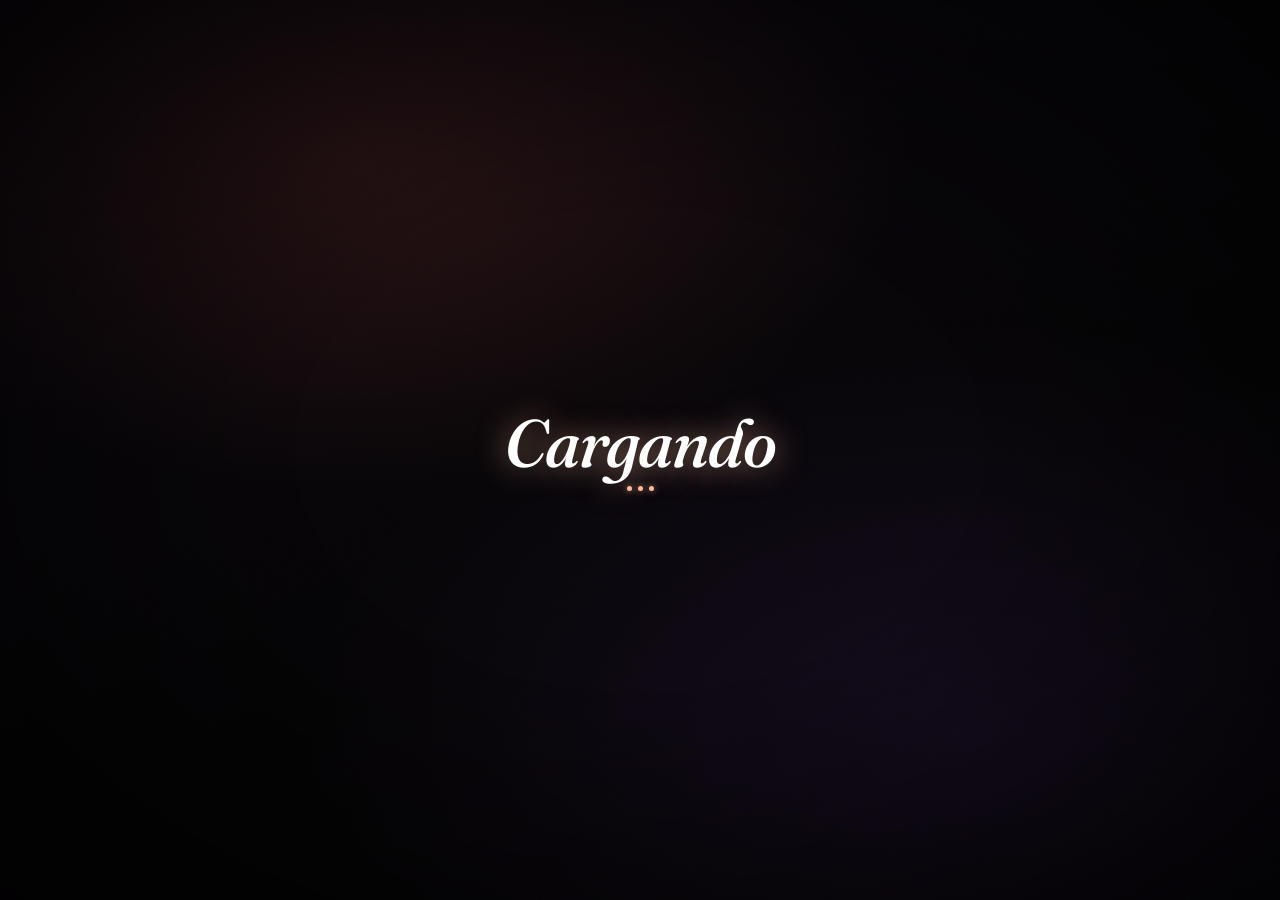
==== commit 95cc57f8: "accurate transition" ====
--- a/index.html
+++ b/index.html
@@ -83,6 +83,7 @@
       <span class="page-loader__label">Cargando</span>
       <span class="page-loader__dots" aria-hidden="true"><i></i><i></i><i></i></span>
     </div>
+    <div class="page-loader__bloom" aria-hidden="true"></div>
     <div class="page-loader__grain" aria-hidden="true"></div>
     <div class="page-loader__vignette" aria-hidden="true"></div>
   </div>
@@ -91,7 +92,7 @@
 
     <div class="mix-stage" id="mixStage" aria-hidden="true">
       <video class="mix-layer" muted loop playsinline webkit-playsinline
-             disablepictureinpicture preload="none" data-poster="assets/poster.jpg">
+             disablepictureinpicture preload="auto" data-poster="assets/poster.jpg">
              <source src="https://videos.pexels.com/video-files/9370435/9370435-hd_1080_1920_24fps.mp4" type="video/mp4" media="(max-width: 899px)">
              <source src="https://videos.pexels.com/video-files/9370435/9370435-uhd_2160_3840_24fps.mp4" type="video/mp4" media="(min-width: 900px)">
       </video>
--- a/css/styles.css
+++ b/css/styles.css
@@ -38,7 +38,7 @@
   .stage-root { position: fixed; inset: 0; isolation: isolate; }
 
   /* =========================================================
-     LOADER · PROPUESTA 1 (PAPARAZZI)
+     LOADER · PAPARAZZI + DISOLVENCIA CÁLIDA
      ========================================================= */
   .page-loader {
     position: fixed;
@@ -52,16 +52,20 @@
     color: #f5f0f0;
     opacity: 1;
     visibility: visible;
-    transition: opacity 500ms ease, visibility 0s linear 0s;
-  }
+  }
+
+  /* Cuando se retira, se quema con blur + brillo + bloom cálido */
   .page-loader.is-hidden {
-    opacity: 0;
+    pointer-events: none;
     visibility: hidden;
-    pointer-events: none;
-    transition: opacity 500ms ease, visibility 0s linear 500ms;
-  }
-  .page-loader.is-hidden,
-  .page-loader.is-hidden * { animation-play-state: paused; }
+    animation: loaderDissolve 1200ms ease-out forwards;
+    transition: visibility 0s linear 1200ms;
+  }
+  @keyframes loaderDissolve {
+    0%   { opacity: 1; filter: blur(0) brightness(1); }
+    40%  { opacity: 1; filter: blur(14px) brightness(1.35); }
+    100% { opacity: 0; filter: blur(70px) brightness(1.9); }
+  }
 
   .page-loader__bg {
     position: absolute;
@@ -173,6 +177,29 @@
     50%      { opacity: 1;   transform: scale(1.3); }
   }
 
+  /* Bloom cálido que expande desde el centro al retirarse */
+  .page-loader__bloom {
+    position: absolute;
+    inset: 0;
+    z-index: 7;
+    pointer-events: none;
+    mix-blend-mode: screen;
+    opacity: 0;
+    background: radial-gradient(circle at 50% 50%,
+      rgba(255, 180, 120, 0.95) 0%,
+      rgba(255, 120, 70, 0.5) 28%,
+      transparent 62%);
+    will-change: transform, opacity;
+  }
+  .page-loader.is-hidden .page-loader__bloom {
+    animation: loader-bloom 1200ms ease-out forwards;
+  }
+  @keyframes loader-bloom {
+    0%   { opacity: 0;   transform: scale(.7); }
+    42%  { opacity: .95; transform: scale(1); }
+    100% { opacity: 0;   transform: scale(1.7); }
+  }
+
   .page-loader__grain {
     position: absolute;
     inset: 0;
@@ -189,6 +216,18 @@
     z-index: 18;
     pointer-events: none;
     background: radial-gradient(ellipse at 50% 50%, transparent 38%, rgba(0, 0, 0, 0.78) 100%);
+  }
+
+  /* =========================================================
+     STAGE REVEAL (entrada desde blur + brillo)
+     ========================================================= */
+  .stage-root.is-revealing {
+    animation: stage-reveal 1200ms ease-out forwards;
+  }
+  @keyframes stage-reveal {
+    0%   { filter: blur(20px) brightness(1.6) saturate(1.2); }
+    42%  { filter: blur(6px)  brightness(1.25) saturate(1.1); }
+    100% { filter: blur(0)    brightness(1)    saturate(1); }
   }
 
   /* =========================================================
@@ -198,7 +237,7 @@
     position: absolute;
     inset: 0;
     overflow: hidden;
-    background: #1a1412;
+    background: #050405;
     z-index: 1;
     contain: layout paint;
   }
@@ -216,7 +255,7 @@
     animation: none;
     background-size: cover;
     background-position: center;
-    background-color: #1a1412;
+    background-color: #050405;
   }
 
   @media (min-width: 900px) {
@@ -462,11 +501,17 @@
   }
 
   @media (prefers-reduced-motion: reduce) {
-    .page-loader, .page-loader.is-hidden { transition: none; }
+    .page-loader,
+    .page-loader.is-hidden { animation: none; transition: none; }
+    .page-loader.is-hidden { opacity: 0; visibility: hidden; }
+    .page-loader__bloom { display: none; }
+    .stage-root.is-revealing { animation: none; }
+
     .page-loader__flash,
     .page-loader__flash-full { display: none; }
     .page-loader__label { animation: none; text-shadow: 0 0 24px rgba(255, 195, 155, 0.35); }
     .page-loader__dots i { animation: none; opacity: 1; }
+
     .paparazzi { display: none; }
     .mix-layer { animation: none; transition: none; }
     .eyebrow__dot, .subtitle .typewriter-cursor { animation: none; }
--- a/css/styles.css
+++ b/css/styles.css
@@ -38,7 +38,7 @@
   .stage-root { position: fixed; inset: 0; isolation: isolate; }
 
   /* =========================================================
-     LOADER · PROPUESTA 1 (PAPARAZZI)
+     LOADER · PAPARAZZI + DISOLVENCIA CÁLIDA
      ========================================================= */
   .page-loader {
     position: fixed;
@@ -52,16 +52,20 @@
     color: #f5f0f0;
     opacity: 1;
     visibility: visible;
-    transition: opacity 500ms ease, visibility 0s linear 0s;
-  }
+  }
+
+  /* Cuando se retira, se quema con blur + brillo + bloom cálido */
   .page-loader.is-hidden {
-    opacity: 0;
+    pointer-events: none;
     visibility: hidden;
-    pointer-events: none;
-    transition: opacity 500ms ease, visibility 0s linear 500ms;
-  }
-  .page-loader.is-hidden,
-  .page-loader.is-hidden * { animation-play-state: paused; }
+    animation: loaderDissolve 1200ms ease-out forwards;
+    transition: visibility 0s linear 1200ms;
+  }
+  @keyframes loaderDissolve {
+    0%   { opacity: 1; filter: blur(0) brightness(1); }
+    40%  { opacity: 1; filter: blur(14px) brightness(1.35); }
+    100% { opacity: 0; filter: blur(70px) brightness(1.9); }
+  }
 
   .page-loader__bg {
     position: absolute;
@@ -173,6 +177,29 @@
     50%      { opacity: 1;   transform: scale(1.3); }
   }
 
+  /* Bloom cálido que expande desde el centro al retirarse */
+  .page-loader__bloom {
+    position: absolute;
+    inset: 0;
+    z-index: 7;
+    pointer-events: none;
+    mix-blend-mode: screen;
+    opacity: 0;
+    background: radial-gradient(circle at 50% 50%,
+      rgba(255, 180, 120, 0.95) 0%,
+      rgba(255, 120, 70, 0.5) 28%,
+      transparent 62%);
+    will-change: transform, opacity;
+  }
+  .page-loader.is-hidden .page-loader__bloom {
+    animation: loader-bloom 1200ms ease-out forwards;
+  }
+  @keyframes loader-bloom {
+    0%   { opacity: 0;   transform: scale(.7); }
+    42%  { opacity: .95; transform: scale(1); }
+    100% { opacity: 0;   transform: scale(1.7); }
+  }
+
   .page-loader__grain {
     position: absolute;
     inset: 0;
@@ -189,6 +216,18 @@
     z-index: 18;
     pointer-events: none;
     background: radial-gradient(ellipse at 50% 50%, transparent 38%, rgba(0, 0, 0, 0.78) 100%);
+  }
+
+  /* =========================================================
+     STAGE REVEAL (entrada desde blur + brillo)
+     ========================================================= */
+  .stage-root.is-revealing {
+    animation: stage-reveal 1200ms ease-out forwards;
+  }
+  @keyframes stage-reveal {
+    0%   { filter: blur(20px) brightness(1.6) saturate(1.2); }
+    42%  { filter: blur(6px)  brightness(1.25) saturate(1.1); }
+    100% { filter: blur(0)    brightness(1)    saturate(1); }
   }
 
   /* =========================================================
@@ -198,7 +237,7 @@
     position: absolute;
     inset: 0;
     overflow: hidden;
-    background: #1a1412;
+    background: #050405;
     z-index: 1;
     contain: layout paint;
   }
@@ -216,7 +255,7 @@
     animation: none;
     background-size: cover;
     background-position: center;
-    background-color: #1a1412;
+    background-color: #050405;
   }
 
   @media (min-width: 900px) {
@@ -462,11 +501,17 @@
   }
 
   @media (prefers-reduced-motion: reduce) {
-    .page-loader, .page-loader.is-hidden { transition: none; }
+    .page-loader,
+    .page-loader.is-hidden { animation: none; transition: none; }
+    .page-loader.is-hidden { opacity: 0; visibility: hidden; }
+    .page-loader__bloom { display: none; }
+    .stage-root.is-revealing { animation: none; }
+
     .page-loader__flash,
     .page-loader__flash-full { display: none; }
     .page-loader__label { animation: none; text-shadow: 0 0 24px rgba(255, 195, 155, 0.35); }
     .page-loader__dots i { animation: none; opacity: 1; }
+
     .paparazzi { display: none; }
     .mix-layer { animation: none; transition: none; }
     .eyebrow__dot, .subtitle .typewriter-cursor { animation: none; }
